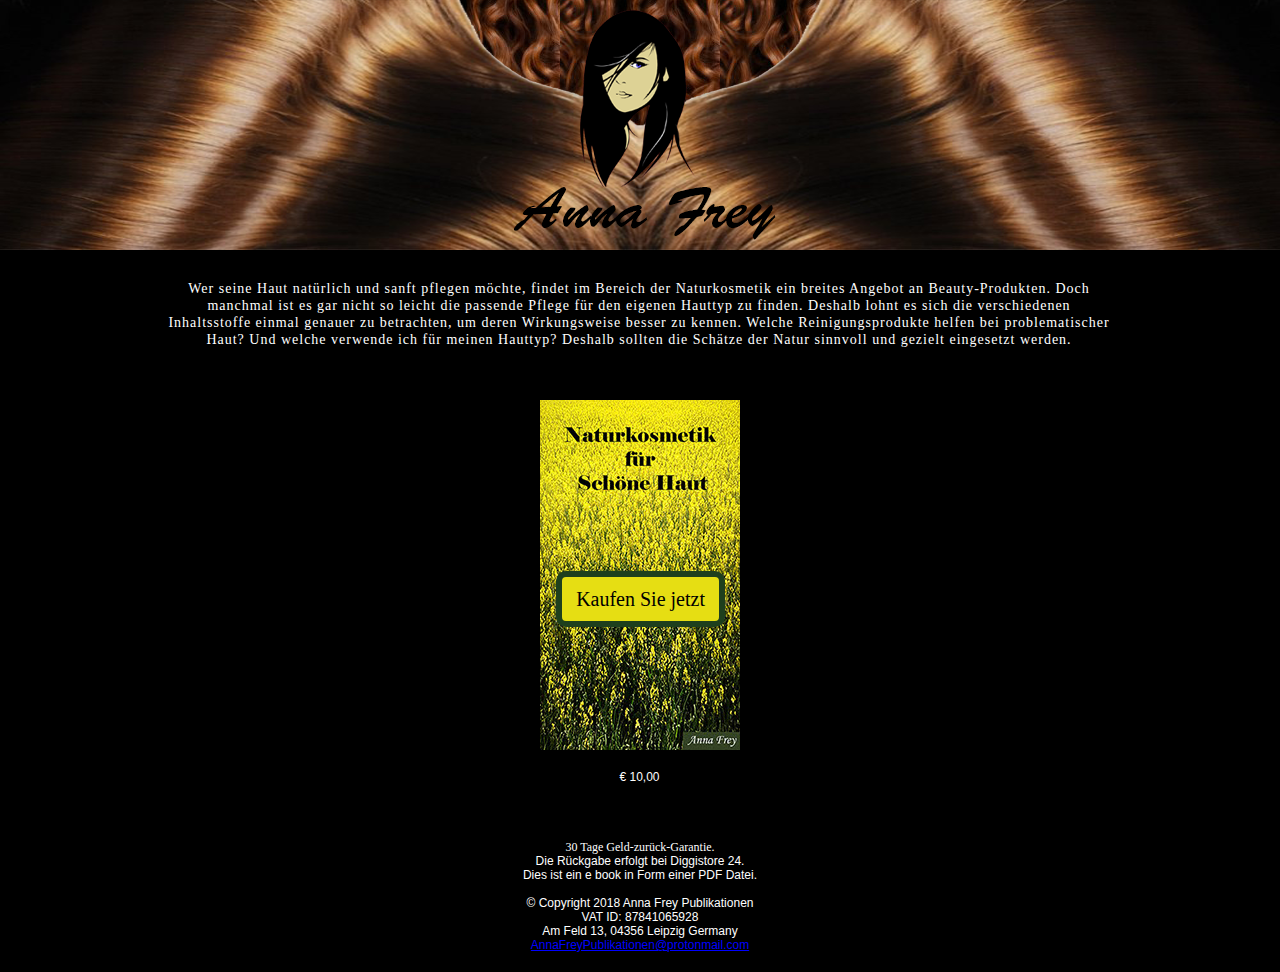
==== book-1-sale.html @ 469cc5d9 "First" ====
<!DOCTYPE html>
<html class="nojs html css_verticalspacer" lang="en-US">
 <head>

  <meta http-equiv="Content-type" content="text/html;charset=UTF-8"/>
  <meta name="generator" content="2018.1.0.386"/>
  <meta name="google-site-verification" content="pR6RMjwDTzFaWcaMlH72qFfO93IrKgPNzMevWMy1Hxk"/><!-- custom meta -->
  <meta name="viewport" content="width=device-width, initial-scale=1.0"/>
  
  <script type="text/javascript">
   // Update the 'nojs'/'js' class on the html node
document.documentElement.className = document.documentElement.className.replace(/\bnojs\b/g, 'js');

// Check that all required assets are uploaded and up-to-date
if(typeof Muse == "undefined") window.Muse = {}; window.Muse.assets = {"required":["museutils.js", "museconfig.js", "jquery.musemenu.js", "jquery.watch.js", "jquery.museresponsive.js", "require.js", "book-1-sale.css"], "outOfDate":[]};
</script>
  
  <link rel="shortcut icon" href="images/master-favicon.ico?crc=3903758046"/>
  <title>Naturkosmetik Haut</title>
  <!-- CSS -->
  <link rel="stylesheet" type="text/css" href="css/site_global.css?crc=444006867"/>
  <link rel="stylesheet" type="text/css" href="css/book-1-sale.css?crc=510887324" id="pagesheet"/>
  <!-- IE-only CSS -->
  <!--[if lt IE 9]>
  <link rel="stylesheet" type="text/css" href="css/nomq_book-1-sale.css?crc=4117390236" id="nomq_pagesheet"/>
  <![endif]-->
  <!-- JS includes -->
  <!--[if lt IE 9]>
  <script src="scripts/html5shiv.js?crc=4241844378" type="text/javascript"></script>
  <![endif]-->
    <!--custom head HTML-->
  <script type='text/javascript' src='https://ecommerce.shopintegrator.com/client/GetShopScript?CLIENT_ID=annafr180531'></script>
 </head>
 <body>

  <div class="breakpoint active" id="bp_infinity" data-min-width="1025"><!-- responsive breakpoint node -->
   <div class="clearfix borderbox" id="page"><!-- column -->
    <div class="clip_frame colelem" id="u1956"><!-- image -->
     <img class="block temp_no_img_src" id="u1956_img" data-orig-src="images/header-01.png?crc=3923944206" alt="" data-heightwidthratio="0.1953125" data-image-width="1280" data-image-height="250" src="images/blank.gif?crc=4208392903"/>
    </div>
    <div class="clearfix colelem shared_content" id="u2125-4" data-sizePolicy="fixed" data-pintopage="page_fixedCenter" data-content-guid="u2125-4_content"><!-- content -->
     <p>Wer seine Haut natürlich und sanft pflegen möchte, findet im Bereich der Naturkosmetik ein breites Angebot an Beauty-Produkten. Doch manchmal ist es gar nicht so leicht die passende Pflege für den eigenen Hauttyp zu finden. Deshalb lohnt es sich die verschiedenen Inhaltsstoffe einmal genauer zu betrachten, um deren Wirkungsweise besser zu kennen. Welche Reinigungsprodukte helfen bei problematischer Haut? Und welche verwende ich für meinen Hauttyp? Deshalb sollten die Schätze der Natur sinnvoll und gezielt eingesetzt werden.</p>
    </div>
    <div class="clearfix colelem" id="pu2626"><!-- group -->
     <a class="nonblock nontext MuseLinkActive clip_frame grpelem shared_content" id="u2626" href="book-1-sale.html" target="_blank" data-sizePolicy="fixed" data-pintopage="page_fixedCenter" data-content-guid="u2626_content"><!-- image --><img class="block temp_no_img_src" id="u2626_img" data-orig-src="images/book-1200x350.jpg?crc=3905785162" alt="" width="200" height="350" src="images/blank.gif?crc=4208392903"/></a>
     <nav class="MenuBar clearfix grpelem" id="menuu2663" data-sizePolicy="fixed" data-pintopage="page_fixedCenter"><!-- horizontal box -->
      <div class="MenuItemContainer clearfix grpelem" id="u2671"><!-- vertical box -->
       <a class="nonblock nontext MenuItem MenuItemWithSubMenu rounded-corners clearfix colelem" id="u2674" href="https://www.digistore24.com/product/225302"><!-- horizontal box --><div class="MenuItemLabel NoWrap clearfix grpelem" id="u2675-4" data-sizePolicy="fixed" data-pintopage="page_fixedLeft"><!-- content --><h1 class="shared_content" data-content-guid="u2675-4_0_content">Kaufen Sie jetzt</h1></div></a>
      </div>
     </nav>
    </div>
    <div class="clearfix colelem shared_content" id="u8597-4" data-sizePolicy="fixed" data-pintopage="page_fixedCenter" data-content-guid="u8597-4_content"><!-- content -->
     <p>€ 10,00</p>
    </div>
    <div class="clearfix colelem shared_content" id="u8660-18" data-sizePolicy="fixed" data-pintopage="page_fixedCenter" data-content-guid="u8660-18_content"><!-- content -->
     <p><span id="u8660">30 Tage Geld-zurück-Garantie.</span></p>
     <p>Die Rückgabe erfolgt bei Diggistore 24.</p>
     <p>Dies ist ein e book in Form einer PDF Datei.</p>
     <p>&nbsp;</p>
     <p>© Copyright 2018 Anna Frey Publikationen</p>
     <p>VAT ID: 87841065928</p>
     <p>Am Feld 13, 04356 Leipzig Germany</p>
     <p><a class="nonblock" href="mailto:AnnaFreyPublikationen@protonmail.com">AnnaFreyPublikationen@protonmail.com</a></p>
    </div>
    <div class="verticalspacer" data-offset-top="953" data-content-above-spacer="953" data-content-below-spacer="19" data-sizePolicy="fixed" data-pintopage="page_fixedLeft"></div>
   </div>
  </div>
  <div class="breakpoint" id="bp_1024" data-min-width="901" data-max-width="1024"><!-- responsive breakpoint node -->
   <div class="clearfix borderbox temp_no_id" data-orig-id="page"><!-- column -->
    <div class="clip_frame colelem temp_no_id" data-orig-id="u1956"><!-- image -->
     <img class="block temp_no_id temp_no_img_src" data-orig-src="images/header-01.png?crc=3923944206" alt="" data-heightwidthratio="0.1953125" data-image-width="1024" data-image-height="200" data-orig-id="u1956_img" src="images/blank.gif?crc=4208392903"/>
    </div>
    <span class="clearfix colelem placeholder" data-placeholder-for="u2125-4_content"><!-- placeholder node --></span>
    <div class="clearfix colelem temp_no_id" data-orig-id="pu2626"><!-- group -->
     <span class="nonblock nontext MuseLinkActive clip_frame grpelem placeholder" data-placeholder-for="u2626_content"><!-- placeholder node --></span>
     <nav class="MenuBar clearfix grpelem temp_no_id" data-sizePolicy="fixed" data-pintopage="page_fixedCenter" data-orig-id="menuu2663"><!-- horizontal box -->
      <div class="MenuItemContainer clearfix grpelem temp_no_id" data-orig-id="u2671"><!-- vertical box -->
       <a class="nonblock nontext MenuItem MenuItemWithSubMenu rounded-corners clearfix colelem temp_no_id" href="https://www.digistore24.com/product/225302" data-orig-id="u2674"><!-- horizontal box --><div class="MenuItemLabel NoWrap clearfix grpelem temp_no_id" data-sizePolicy="fixed" data-pintopage="page_fixedLeft" data-orig-id="u2675-4"><!-- content --><span class="placeholder" data-placeholder-for="u2675-4_0_content"><!-- placeholder node --></span></div></a>
      </div>
     </nav>
    </div>
    <span class="clearfix colelem placeholder" data-placeholder-for="u8597-4_content"><!-- placeholder node --></span>
    <span class="clearfix colelem placeholder" data-placeholder-for="u8660-18_content"><!-- placeholder node --></span>
    <div class="verticalspacer shared_content" data-offset-top="913" data-content-above-spacer="913" data-content-below-spacer="20" data-sizePolicy="fixed" data-pintopage="page_fixedLeft" data-content-guid="page_5_content"></div>
   </div>
  </div>
  <div class="breakpoint" id="bp_900" data-min-width="769" data-max-width="900"><!-- responsive breakpoint node -->
   <div class="clearfix borderbox temp_no_id" data-orig-id="page"><!-- column -->
    <div class="clip_frame colelem temp_no_id" data-orig-id="u1956"><!-- image -->
     <img class="block temp_no_id temp_no_img_src" data-orig-src="images/header-01.png?crc=3923944206" alt="" data-heightwidthratio="0.19555555555555557" data-image-width="900" data-image-height="176" data-orig-id="u1956_img" src="images/blank.gif?crc=4208392903"/>
    </div>
    <span class="clearfix colelem placeholder" data-placeholder-for="u2125-4_content"><!-- placeholder node --></span>
    <div class="clearfix colelem temp_no_id" data-orig-id="pu2626"><!-- group -->
     <a class="nonblock nontext MuseLinkActive clip_frame grpelem temp_no_id" href="book-1-sale.html" target="_blank" data-sizePolicy="fixed" data-pintopage="page_fixedCenter" data-leftAdjustmentDoneBy="pu2626" data-orig-id="u2626"><!-- image --><img class="block temp_no_id temp_no_img_src" data-orig-src="images/book-1.jpg?crc=3905785162" alt="" width="200" height="350" data-orig-id="u2626_img" src="images/blank.gif?crc=4208392903"/></a>
     <nav class="MenuBar clearfix grpelem temp_no_id" data-sizePolicy="fixed" data-pintopage="page_fixedCenter" data-leftAdjustmentDoneBy="pu2626" data-orig-id="menuu2663"><!-- horizontal box -->
      <div class="MenuItemContainer clearfix grpelem temp_no_id" data-orig-id="u2671"><!-- vertical box -->
       <a class="nonblock nontext MenuItem MenuItemWithSubMenu rounded-corners clearfix colelem temp_no_id" href="https://www.digistore24.com/product/225302" data-orig-id="u2674"><!-- horizontal box --><div class="MenuItemLabel NoWrap clearfix grpelem temp_no_id" data-sizePolicy="fixed" data-pintopage="page_fixedLeft" data-orig-id="u2675-4"><!-- content --><span class="placeholder" data-placeholder-for="u2675-4_0_content"><!-- placeholder node --></span></div></a>
      </div>
     </nav>
    </div>
    <span class="clearfix colelem placeholder" data-placeholder-for="u8597-4_content"><!-- placeholder node --></span>
    <span class="clearfix colelem placeholder" data-placeholder-for="u8660-18_content"><!-- placeholder node --></span>
    <span class="verticalspacer placeholder" data-placeholder-for="page_5_content"><!-- placeholder node --></span>
   </div>
  </div>
  <div class="breakpoint" id="bp_768" data-min-width="601" data-max-width="768"><!-- responsive breakpoint node -->
   <div class="clearfix borderbox temp_no_id" data-orig-id="page"><!-- column -->
    <div class="clip_frame colelem temp_no_id" data-orig-id="u1956"><!-- image -->
     <img class="block temp_no_id temp_no_img_src" data-orig-src="images/header-01.png?crc=3923944206" alt="" data-heightwidthratio="0.1953125" data-image-width="768" data-image-height="150" data-orig-id="u1956_img" src="images/blank.gif?crc=4208392903"/>
    </div>
    <span class="clearfix colelem placeholder" data-placeholder-for="u2125-4_content"><!-- placeholder node --></span>
    <div class="clearfix colelem temp_no_id" data-orig-id="pu2626"><!-- group -->
     <a class="nonblock nontext MuseLinkActive clip_frame grpelem temp_no_id shared_content" href="book-1-sale.html" target="_blank" data-sizePolicy="fixed" data-pintopage="page_fixedCenter" data-orig-id="u2626" data-content-guid="u2626_content1"><!-- image --><img class="block temp_no_id temp_no_img_src" data-orig-src="images/book-1134x234.jpg?crc=312130826" alt="" width="134" height="234" data-orig-id="u2626_img" src="images/blank.gif?crc=4208392903"/></a>
     <nav class="MenuBar clearfix grpelem" id="menuu2919" data-sizePolicy="fixed" data-pintopage="page_fixedCenter"><!-- horizontal box -->
      <div class="MenuItemContainer clearfix grpelem" id="u2920"><!-- vertical box -->
       <a class="nonblock nontext MenuItem MenuItemWithSubMenu rounded-corners clearfix colelem" id="u2923" href="https://www.digistore24.com/product/225302"><!-- horizontal box --><div class="MenuItemLabel NoWrap clearfix grpelem" id="u2924-4" data-sizePolicy="fixed" data-pintopage="page_fixedLeft"><!-- content --><h1 class="shared_content" data-content-guid="u2924-4_0_content">Kaufen Sie jetzt</h1></div></a>
      </div>
     </nav>
    </div>
    <span class="clearfix colelem placeholder" data-placeholder-for="u8597-4_content"><!-- placeholder node --></span>
    <span class="clearfix colelem placeholder" data-placeholder-for="u8660-18_content"><!-- placeholder node --></span>
    <div class="verticalspacer" data-offset-top="793" data-content-above-spacer="793" data-content-below-spacer="20" data-sizePolicy="fixed" data-pintopage="page_fixedLeft"></div>
   </div>
  </div>
  <div class="breakpoint" id="bp_600" data-min-width="481" data-max-width="600"><!-- responsive breakpoint node -->
   <div class="clearfix borderbox temp_no_id" data-orig-id="page"><!-- column -->
    <div class="clip_frame colelem temp_no_id" data-orig-id="u1956"><!-- image -->
     <img class="block temp_no_id temp_no_img_src" data-orig-src="images/header-01.png?crc=3923944206" alt="" data-heightwidthratio="0.195" data-image-width="600" data-image-height="117" data-orig-id="u1956_img" src="images/blank.gif?crc=4208392903"/>
    </div>
    <span class="clearfix colelem placeholder" data-placeholder-for="u2125-4_content"><!-- placeholder node --></span>
    <div class="clearfix colelem temp_no_id" data-orig-id="pu2626"><!-- group -->
     <span class="nonblock nontext MuseLinkActive clip_frame grpelem placeholder" data-placeholder-for="u2626_content1"><!-- placeholder node --></span>
     <nav class="MenuBar clearfix grpelem temp_no_id" data-sizePolicy="fixed" data-pintopage="page_fixedCenter" data-leftAdjustmentDoneBy="pu2626" data-orig-id="menuu2919"><!-- horizontal box -->
      <div class="MenuItemContainer clearfix grpelem temp_no_id" data-orig-id="u2920"><!-- vertical box -->
       <a class="nonblock nontext MenuItem MenuItemWithSubMenu rounded-corners clearfix colelem temp_no_id" href="https://www.digistore24.com/product/225302" data-orig-id="u2923"><!-- horizontal box --><div class="MenuItemLabel NoWrap clearfix grpelem temp_no_id" data-sizePolicy="fixed" data-pintopage="page_fixedLeft" data-orig-id="u2924-4"><!-- content --><span class="placeholder" data-placeholder-for="u2924-4_0_content"><!-- placeholder node --></span></div></a>
      </div>
     </nav>
    </div>
    <span class="clearfix colelem placeholder" data-placeholder-for="u8597-4_content"><!-- placeholder node --></span>
    <span class="clearfix colelem placeholder" data-placeholder-for="u8660-18_content"><!-- placeholder node --></span>
    <div class="verticalspacer" data-offset-top="783" data-content-above-spacer="783" data-content-below-spacer="20" data-sizePolicy="fixed" data-pintopage="page_fixedLeft"></div>
   </div>
  </div>
  <div class="breakpoint" id="bp_480" data-min-width="321" data-max-width="480"><!-- responsive breakpoint node -->
   <div class="clearfix borderbox temp_no_id" data-orig-id="page"><!-- column -->
    <div class="clip_frame colelem temp_no_id" data-orig-id="u1956"><!-- image -->
     <img class="block temp_no_id temp_no_img_src" data-orig-src="images/header-01.png?crc=3923944206" alt="" data-heightwidthratio="0.19583333333333333" data-image-width="480" data-image-height="94" data-orig-id="u1956_img" src="images/blank.gif?crc=4208392903"/>
    </div>
    <div class="clearfix colelem shared_content" id="u2146-4" data-sizePolicy="fixed" data-pintopage="page_fixedCenter" data-content-guid="u2146-4_content"><!-- content -->
     <p>Wer seine Haut natürlich und sanft pflegen möchte, findet im Bereich der Naturkosmetik ein breites Angebot an Beauty-Produkten. Doch manchmal ist es gar nicht so leicht die passende Pflege für den eigenen Hauttyp zu finden. Deshalb lohnt es sich die verschiedenen Inhaltsstoffe einmal genauer zu betrachten, um deren Wirkungsweise besser zu kennen.</p>
    </div>
    <div class="clearfix colelem temp_no_id" data-orig-id="pu2626"><!-- group -->
     <span class="nonblock nontext MuseLinkActive clip_frame grpelem placeholder" data-placeholder-for="u2626_content1"><!-- placeholder node --></span>
     <nav class="MenuBar clearfix grpelem temp_no_id" data-sizePolicy="fixed" data-pintopage="page_fixedCenter" data-orig-id="menuu2919"><!-- horizontal box -->
      <div class="MenuItemContainer clearfix grpelem temp_no_id" data-orig-id="u2920"><!-- vertical box -->
       <a class="nonblock nontext MenuItem MenuItemWithSubMenu rounded-corners clearfix colelem temp_no_id" href="https://www.digistore24.com/product/225302" data-orig-id="u2923"><!-- horizontal box --><div class="MenuItemLabel NoWrap clearfix grpelem temp_no_id" data-sizePolicy="fixed" data-pintopage="page_fixedLeft" data-orig-id="u2924-4"><!-- content --><span class="placeholder" data-placeholder-for="u2924-4_0_content"><!-- placeholder node --></span></div></a>
      </div>
     </nav>
    </div>
    <span class="clearfix colelem placeholder" data-placeholder-for="u8597-4_content"><!-- placeholder node --></span>
    <span class="clearfix colelem placeholder" data-placeholder-for="u8660-18_content"><!-- placeholder node --></span>
    <div class="verticalspacer" data-offset-top="683" data-content-above-spacer="683" data-content-below-spacer="20" data-sizePolicy="fixed" data-pintopage="page_fixedLeft"></div>
   </div>
  </div>
  <div class="breakpoint" id="bp_320" data-max-width="320"><!-- responsive breakpoint node -->
   <div class="clearfix borderbox temp_no_id" data-orig-id="page"><!-- column -->
    <div class="clip_frame colelem temp_no_id" data-orig-id="u1956"><!-- image -->
     <img class="block temp_no_id temp_no_img_src" data-orig-src="images/header-01.png?crc=3923944206" alt="" data-heightwidthratio="0.196875" data-image-width="320" data-image-height="63" data-orig-id="u1956_img" src="images/blank.gif?crc=4208392903"/>
    </div>
    <span class="clearfix colelem placeholder" data-placeholder-for="u2146-4_content"><!-- placeholder node --></span>
    <div class="clearfix colelem temp_no_id" data-orig-id="pu2626"><!-- group -->
     <span class="nonblock nontext MuseLinkActive clip_frame grpelem placeholder" data-placeholder-for="u2626_content1"><!-- placeholder node --></span>
     <nav class="MenuBar clearfix grpelem temp_no_id" data-sizePolicy="fixed" data-pintopage="page_fixedCenter" data-orig-id="menuu2919"><!-- horizontal box -->
      <div class="MenuItemContainer clearfix grpelem temp_no_id" data-orig-id="u2920"><!-- vertical box -->
       <a class="nonblock nontext MenuItem MenuItemWithSubMenu rounded-corners clearfix colelem temp_no_id" href="https://www.digistore24.com/product/225302" data-orig-id="u2923"><!-- horizontal box --><div class="MenuItemLabel NoWrap clearfix grpelem temp_no_id" data-sizePolicy="fixed" data-pintopage="page_fixedLeft" data-orig-id="u2924-4"><!-- content --><span class="placeholder" data-placeholder-for="u2924-4_0_content"><!-- placeholder node --></span></div></a>
      </div>
     </nav>
    </div>
    <span class="clearfix colelem placeholder" data-placeholder-for="u8597-4_content"><!-- placeholder node --></span>
    <span class="clearfix colelem placeholder" data-placeholder-for="u8660-18_content"><!-- placeholder node --></span>
    <div class="verticalspacer" data-offset-top="643" data-content-above-spacer="643" data-content-below-spacer="19" data-sizePolicy="fixed" data-pintopage="page_fixedLeft"></div>
   </div>
  </div>
  <!-- Other scripts -->
  <script type="text/javascript">
   // Decide whether to suppress missing file error or not based on preference setting
var suppressMissingFileError = false
</script>
  <script type="text/javascript">
   window.Muse.assets.check=function(c){if(!window.Muse.assets.checked){window.Muse.assets.checked=!0;var b={},d=function(a,b){if(window.getComputedStyle){var c=window.getComputedStyle(a,null);return c&&c.getPropertyValue(b)||c&&c[b]||""}if(document.documentElement.currentStyle)return(c=a.currentStyle)&&c[b]||a.style&&a.style[b]||"";return""},a=function(a){if(a.match(/^rgb/))return a=a.replace(/\s+/g,"").match(/([\d\,]+)/gi)[0].split(","),(parseInt(a[0])<<16)+(parseInt(a[1])<<8)+parseInt(a[2]);if(a.match(/^\#/))return parseInt(a.substr(1),
16);return 0},f=function(f){for(var g=document.getElementsByTagName("link"),j=0;j<g.length;j++)if("text/css"==g[j].type){var l=(g[j].href||"").match(/\/?css\/([\w\-]+\.css)\?crc=(\d+)/);if(!l||!l[1]||!l[2])break;b[l[1]]=l[2]}g=document.createElement("div");g.className="version";g.style.cssText="display:none; width:1px; height:1px;";document.getElementsByTagName("body")[0].appendChild(g);for(j=0;j<Muse.assets.required.length;){var l=Muse.assets.required[j],k=l.match(/([\w\-\.]+)\.(\w+)$/),i=k&&k[1]?
k[1]:null,k=k&&k[2]?k[2]:null;switch(k.toLowerCase()){case "css":i=i.replace(/\W/gi,"_").replace(/^([^a-z])/gi,"_$1");g.className+=" "+i;i=a(d(g,"color"));k=a(d(g,"backgroundColor"));i!=0||k!=0?(Muse.assets.required.splice(j,1),"undefined"!=typeof b[l]&&(i!=b[l]>>>24||k!=(b[l]&16777215))&&Muse.assets.outOfDate.push(l)):j++;g.className="version";break;case "js":j++;break;default:throw Error("Unsupported file type: "+k);}}c?c().jquery!="1.8.3"&&Muse.assets.outOfDate.push("jquery-1.8.3.min.js"):Muse.assets.required.push("jquery-1.8.3.min.js");
g.parentNode.removeChild(g);if(Muse.assets.outOfDate.length||Muse.assets.required.length)g="Some files on the server may be missing or incorrect. Clear browser cache and try again. If the problem persists please contact website author.",f&&Muse.assets.outOfDate.length&&(g+="\nOut of date: "+Muse.assets.outOfDate.join(",")),f&&Muse.assets.required.length&&(g+="\nMissing: "+Muse.assets.required.join(",")),suppressMissingFileError?(g+="\nUse SuppressMissingFileError key in AppPrefs.xml to show missing file error pop up.",console.log(g)):alert(g)};location&&location.search&&location.search.match&&location.search.match(/muse_debug/gi)?
setTimeout(function(){f(!0)},5E3):f()}};
var muse_init=function(){require.config({baseUrl:""});require(["jquery","museutils","whatinput","jquery.musemenu","jquery.watch","jquery.museresponsive"],function(c){var $ = c;$(document).ready(function(){try{
window.Muse.assets.check($);/* body */
Muse.Utils.transformMarkupToFixBrowserProblemsPreInit();/* body */
Muse.Utils.detectScreenResolution();/* HiDPI screens */
Muse.Utils.prepHyperlinks(true);/* body */
Muse.Utils.makeButtonsVisibleAfterSettingMinWidth();/* body */
Muse.Utils.initWidget('.MenuBar', ['#bp_infinity', '#bp_1024', '#bp_900', '#bp_768', '#bp_600', '#bp_480', '#bp_320'], function(elem) { return $(elem).museMenu(); });/* unifiedNavBar */
Muse.Utils.fullPage('#page');/* 100% height page */
$( '.breakpoint' ).registerBreakpoint();/* Register breakpoints */
Muse.Utils.transformMarkupToFixBrowserProblems();/* body */
}catch(b){if(b&&"function"==typeof b.notify?b.notify():Muse.Assert.fail("Error calling selector function: "+b),false)throw b;}})})};

</script>
  <!-- RequireJS script -->
  <script src="scripts/require.js?crc=7928878" type="text/javascript" async data-main="scripts/museconfig.js?crc=310584261" onload="if (requirejs) requirejs.onError = function(requireType, requireModule) { if (requireType && requireType.toString && requireType.toString().indexOf && 0 <= requireType.toString().indexOf('#scripterror')) window.Muse.assets.check(); }" onerror="window.Muse.assets.check();"></script>
   </body>
</html>
---- css/site_global.css ----
html{min-height:100%;min-width:100%;-ms-text-size-adjust:none;}body,div,dl,dt,dd,ul,ol,li,nav,h1,h2,h3,h4,h5,h6,pre,code,form,fieldset,legend,input,button,textarea,p,blockquote,th,td,a{margin:0px;padding:0px;border-width:0px;border-style:solid;border-color:transparent;-webkit-transform-origin:left top;-ms-transform-origin:left top;-o-transform-origin:left top;transform-origin:left top;background-repeat:no-repeat;}button.submit-btn{-moz-box-sizing:content-box;-webkit-box-sizing:content-box;box-sizing:content-box;}.transition{-webkit-transition-property:background-image,background-position,background-color,border-color,border-radius,color,font-size,font-style,font-weight,letter-spacing,line-height,text-align,box-shadow,text-shadow,opacity;transition-property:background-image,background-position,background-color,border-color,border-radius,color,font-size,font-style,font-weight,letter-spacing,line-height,text-align,box-shadow,text-shadow,opacity;}.transition *{-webkit-transition:inherit;transition:inherit;}table{border-collapse:collapse;border-spacing:0px;}fieldset,img{border:0px;border-style:solid;-webkit-transform-origin:left top;-ms-transform-origin:left top;-o-transform-origin:left top;transform-origin:left top;}address,caption,cite,code,dfn,em,strong,th,var,optgroup{font-style:inherit;font-weight:inherit;}del,ins{text-decoration:none;}li{list-style:none;}caption,th{text-align:left;}h1,h2,h3,h4,h5,h6{font-size:100%;font-weight:inherit;}input,button,textarea,select,optgroup,option{font-family:inherit;font-size:inherit;font-style:inherit;font-weight:inherit;}.form-grp input,.form-grp textarea{-webkit-appearance:none;-webkit-border-radius:0;}body{font-family:Arial, Helvetica Neue, Helvetica, sans-serif;text-align:left;font-size:14px;line-height:17px;word-wrap:break-word;text-rendering:optimizeLegibility;-moz-font-feature-settings:'liga';-ms-font-feature-settings:'liga';-webkit-font-feature-settings:'liga';font-feature-settings:'liga';}a:link{color:#0000FF;text-decoration:underline;}a:visited{color:#800080;text-decoration:underline;}a:hover{color:#0000FF;text-decoration:underline;}a:active{color:#EE0000;text-decoration:underline;}a.nontext{color:black;text-decoration:none;font-style:normal;font-weight:normal;}.normal_text{color:#000000;direction:ltr;font-family:Arial, Helvetica Neue, Helvetica, sans-serif;font-size:14px;font-style:normal;font-weight:normal;letter-spacing:0px;line-height:17px;text-align:left;text-decoration:none;text-indent:0px;text-transform:none;vertical-align:0px;padding:0px;}.list0 li:before{position:absolute;right:100%;letter-spacing:0px;text-decoration:none;font-weight:normal;font-style:normal;}.rtl-list li:before{right:auto;left:100%;}.nls-None > li:before,.nls-None .list3 > li:before,.nls-None .list6 > li:before{margin-right:6px;content:'•';}.nls-None .list1 > li:before,.nls-None .list4 > li:before,.nls-None .list7 > li:before{margin-right:6px;content:'○';}.nls-None,.nls-None .list1,.nls-None .list2,.nls-None .list3,.nls-None .list4,.nls-None .list5,.nls-None .list6,.nls-None .list7,.nls-None .list8{padding-left:34px;}.nls-None.rtl-list,.nls-None .list1.rtl-list,.nls-None .list2.rtl-list,.nls-None .list3.rtl-list,.nls-None .list4.rtl-list,.nls-None .list5.rtl-list,.nls-None .list6.rtl-list,.nls-None .list7.rtl-list,.nls-None .list8.rtl-list{padding-left:0px;padding-right:34px;}.nls-None .list2 > li:before,.nls-None .list5 > li:before,.nls-None .list8 > li:before{margin-right:6px;content:'-';}.nls-None.rtl-list > li:before,.nls-None .list1.rtl-list > li:before,.nls-None .list2.rtl-list > li:before,.nls-None .list3.rtl-list > li:before,.nls-None .list4.rtl-list > li:before,.nls-None .list5.rtl-list > li:before,.nls-None .list6.rtl-list > li:before,.nls-None .list7.rtl-list > li:before,.nls-None .list8.rtl-list > li:before{margin-right:0px;margin-left:6px;}.TabbedPanelsTab{white-space:nowrap;}.MenuBar .MenuBarView,.MenuBar .SubMenuView{display:block;list-style:none;}.MenuBar .SubMenu{display:none;position:absolute;}.NoWrap{white-space:nowrap;word-wrap:normal;}.rootelem{margin-left:auto;margin-right:auto;}.colelem{display:inline;float:left;clear:both;}.clearfix:after{content:"\0020";visibility:hidden;display:block;height:0px;clear:both;}*:first-child+html .clearfix{zoom:1;}.clip_frame{overflow:hidden;}.popup_anchor{position:relative;width:0px;height:0px;}.allow_click_through *{pointer-events:auto;}.popup_element{z-index:100000;}.svg{display:block;vertical-align:top;}span.wrap{content:'';clear:left;display:block;}span.actAsInlineDiv{display:inline-block;}.position_content,.excludeFromNormalFlow{float:left;}.preload_images{position:absolute;overflow:hidden;left:-9999px;top:-9999px;height:1px;width:1px;}.preload{height:1px;width:1px;}.animateStates{-webkit-transition:0.3s ease-in-out;-moz-transition:0.3s ease-in-out;-o-transition:0.3s ease-in-out;transition:0.3s ease-in-out;}[data-whatinput="mouse"] *:focus,[data-whatinput="touch"] *:focus,input:focus,textarea:focus{outline:none;}textarea{resize:none;overflow:auto;}.allow_click_through,.fld-prompt{pointer-events:none;}.wrapped-input{position:absolute;top:0px;left:0px;background:transparent;border:none;}.submit-btn{z-index:50000;cursor:pointer;}.anchor_item{width:22px;height:18px;}.MenuBar .SubMenuVisible,.MenuBarVertical .SubMenuVisible,.MenuBar .SubMenu .SubMenuVisible,.popup_element.Active,span.actAsPara,.actAsDiv,a.nonblock.nontext,img.block{display:block;}.widget_invisible,.js .invi,.js .mse_pre_init{visibility:hidden;}.ose_ei{visibility:hidden;z-index:0;}.no_vert_scroll{overflow-y:hidden;}.always_vert_scroll{overflow-y:scroll;}.always_horz_scroll{overflow-x:scroll;}.fullscreen{overflow:hidden;left:0px;top:0px;position:fixed;height:100%;width:100%;-moz-box-sizing:border-box;-webkit-box-sizing:border-box;-ms-box-sizing:border-box;box-sizing:border-box;}.fullwidth{position:absolute;}.borderbox{-moz-box-sizing:border-box;-webkit-box-sizing:border-box;-ms-box-sizing:border-box;box-sizing:border-box;}.scroll_wrapper{position:absolute;overflow:auto;left:0px;right:0px;top:0px;bottom:0px;padding-top:0px;padding-bottom:0px;margin-top:0px;margin-bottom:0px;}.browser_width > *{position:absolute;left:0px;right:0px;}.grpelem,.accordion_wrapper{display:inline;float:left;}.fld-checkbox input[type=checkbox],.fld-radiobutton input[type=radio]{position:absolute;overflow:hidden;clip:rect(0px, 0px, 0px, 0px);height:1px;width:1px;margin:-1px;padding:0px;border:0px;}.fld-checkbox input[type=checkbox] + label,.fld-radiobutton input[type=radio] + label{display:inline-block;background-repeat:no-repeat;cursor:pointer;float:left;width:100%;height:100%;}.pointer_cursor,.fld-recaptcha-mode,.fld-recaptcha-refresh,.fld-recaptcha-help{cursor:pointer;}p,h1,h2,h3,h4,h5,h6,ol,ul,span.actAsPara{max-height:1000000px;}.superscript{vertical-align:super;font-size:66%;line-height:0px;}.subscript{vertical-align:sub;font-size:66%;line-height:0px;}.horizontalSlideShow{-ms-touch-action:pan-y;touch-action:pan-y;}.verticalSlideShow{-ms-touch-action:pan-x;touch-action:pan-x;}.colelem100,.verticalspacer{clear:both;}.list0 li,.MenuBar .MenuItemContainer,.SlideShowContentPanel .fullscreen img,.css_verticalspacer .verticalspacer{position:relative;}.popup_element.Inactive,.js .disn,.js .an_invi,.hidden,.breakpoint{display:none;}#muse_css_mq{position:absolute;display:none;background-color:#FFFFFE;}.fluid_height_spacer{width:0.01px;}.muse_check_css{display:none;position:fixed;}@media screen and (-webkit-min-device-pixel-ratio:0){body{text-rendering:auto;}}
---- css/book-1-sale.css ----
.version.book_1_sale{color:#00001E;background-color:#73859C;}#page{z-index:1;width:100%;border-width:0px;background-color:#000000;background-image:none;margin-left:auto;border-color:#000000;margin-right:auto;}#u1956{z-index:37;width:100%;background-color:transparent;position:relative;}#u1956_img{width:100%;}#pu2626{z-index:2;}#u2626{z-index:2;margin-left:50%;background-color:transparent;position:relative;margin-right:-10000px;}.MenuItem{cursor:pointer;}#u8597-4{width:105px;position:relative;font-size:12px;color:#FFFFFF;line-height:14px;z-index:15;min-height:15px;background-color:transparent;margin-left:50%;text-align:center;}#u8660-18{position:relative;font-size:12px;color:#FFFFFF;line-height:14px;z-index:19;min-height:113px;background-color:transparent;margin-left:50%;text-align:center;}#u8660{font-family:Georgia, Palatino, Palatino Linotype, Times, Times New Roman, serif;}.html{background-color:#000000;}body{position:relative;}@media (min-width: 1025px), print{#muse_css_mq{background-color:#FFFFFF;}#bp_infinity.active{display:block;}#page{min-height:952.9750000000004px;padding-bottom:19.024999999999636px;max-width:1280px;}#u2125-4{z-index:11;width:946px;min-height:86px;background-color:transparent;color:#FFFFFF;font-size:14px;text-align:center;letter-spacing:1px;font-family:Georgia, Palatino, Palatino Linotype, Times, Times New Roman, serif;margin-top:30px;position:relative;margin-left:50%;left:-474px;}#pu2626{margin-top:34px;width:15.63%;margin-left:42.19%;}#u2626{width:200px;left:-100px;}#menuu2663{z-index:4;width:169px;height:56px;border-width:0px;border-color:transparent;background-color:transparent;position:relative;margin-right:-10000px;margin-top:171px;margin-left:50%;left:-84px;}#u2671{width:169px;min-height:56px;background-color:transparent;position:relative;margin-right:-10000px;}#u2674{width:157px;border-style:solid;border-width:6px;border-color:#1E3F1D;background-color:#E6DE13;border-radius:10px;padding-bottom:20px;position:relative;}#u2674:hover{border-color:#FFFF00;width:157px;min-height:0px;margin:0px;}#u2674:active{border-color:#FFFF00;width:157px;min-height:0px;margin:0px;}#u2674.MuseMenuActive{border-color:#1E3F1D;width:157px;min-height:0px;margin:0px;}#u2675-4{width:145px;min-height:24px;border-width:0px;border-color:transparent;background-color:transparent;color:#000000;font-size:20px;text-align:center;line-height:24px;font-family:Georgia, Palatino, Palatino Linotype, Times, Times New Roman, serif;position:relative;margin-right:-10000px;top:10px;left:6px;}#u2674:hover #u2675-4{padding-top:0px;padding-bottom:0px;min-height:24px;width:145px;margin:0px -10000px 0px 0px;}#u2674:active #u2675-4{padding-top:0px;padding-bottom:0px;min-height:24px;width:145px;margin:0px -10000px 0px 0px;}#u2674.MuseMenuActive #u2675-4{padding-top:0px;padding-bottom:0px;min-height:24px;width:145px;margin:0px -10000px 0px 0px;}#u2674.MuseMenuActive #u2675-4 p,#u2674.MuseMenuActive #u2675-4 h1{font-family:Helvetica, Helvetica Neue, Arial, sans-serif;}#u8597-4{margin-top:20px;left:-53px;}#u8660-18{width:1240px;margin-top:55px;left:-620px;}.css_verticalspacer .verticalspacer{height:calc(100vh - 972px);}}@media (min-width: 901px) and (max-width: 1024px){#muse_css_mq{background-color:#000400;}#bp_1024.active{display:block;}#page{min-height:912.9750000000004px;padding-bottom:20.024999999999636px;max-width:1024px;}#u2125-4{z-index:11;width:856px;min-height:86px;background-color:transparent;color:#FFFFFF;font-size:14px;text-align:center;letter-spacing:1px;font-family:Georgia, Palatino, Palatino Linotype, Times, Times New Roman, serif;margin-top:30px;position:relative;margin-left:50%;left:-428px;}#pu2626{margin-top:34px;width:19.54%;margin-left:40.24%;}#u2626{width:200px;left:-100px;}#menuu2663{z-index:4;width:169px;height:56px;border-width:0px;border-color:transparent;background-color:transparent;position:relative;margin-right:-10000px;margin-top:173px;margin-left:50%;left:-85px;}#u2671{width:169px;min-height:56px;background-color:transparent;position:relative;margin-right:-10000px;}#u2674{width:157px;border-style:solid;border-width:6px;border-color:#1E3F1D;background-color:#E6DE13;border-radius:10px;padding-bottom:20px;position:relative;}#u2674:hover{border-color:#FFFF00;width:157px;min-height:0px;margin:0px;}#u2674:active{border-color:#FFFF00;width:157px;min-height:0px;margin:0px;}#u2674.MuseMenuActive{border-color:#1E3F1D;width:157px;min-height:0px;margin:0px;}#u2675-4{width:145px;min-height:24px;border-width:0px;border-color:transparent;background-color:transparent;color:#000000;font-size:20px;text-align:center;line-height:24px;font-family:Georgia, Palatino, Palatino Linotype, Times, Times New Roman, serif;position:relative;margin-right:-10000px;top:10px;left:6px;}#u2674:hover #u2675-4{padding-top:0px;padding-bottom:0px;min-height:24px;width:145px;margin:0px -10000px 0px 0px;}#u2674:active #u2675-4{padding-top:0px;padding-bottom:0px;min-height:24px;width:145px;margin:0px -10000px 0px 0px;}#u2674.MuseMenuActive #u2675-4{padding-top:0px;padding-bottom:0px;min-height:24px;width:145px;margin:0px -10000px 0px 0px;}#u2674.MuseMenuActive #u2675-4 p,#u2674.MuseMenuActive #u2675-4 h1{font-family:Helvetica, Helvetica Neue, Arial, sans-serif;}#u8597-4{margin-top:10px;left:-53px;}#u8660-18{width:984px;margin-top:75px;left:-492px;}.css_verticalspacer .verticalspacer{height:calc(100vh - 933px);}body{overflow-x:hidden;}}@media (min-width: 769px) and (max-width: 900px){#muse_css_mq{background-color:#000384;}#bp_900.active{display:block;}#page{min-height:912.9750000000004px;padding-bottom:20.024999999999636px;max-width:900px;}#u2125-4{z-index:11;width:754px;min-height:103px;background-color:transparent;color:#FFFFFF;font-size:14px;text-align:center;letter-spacing:1px;font-family:Georgia, Palatino, Palatino Linotype, Times, Times New Roman, serif;margin-top:34px;position:relative;margin-left:50%;left:-367px;}#pu2626{margin-top:37px;width:22.23%;margin-left:38.89%;}#u2626{width:200px;left:-101px;}#menuu2663{z-index:4;width:169px;height:56px;border-width:0px;border-color:transparent;background-color:transparent;position:relative;margin-right:-10000px;margin-top:167px;margin-left:50%;left:-85px;}#u2671{width:169px;min-height:56px;background-color:transparent;position:relative;margin-right:-10000px;}#u2674{width:157px;border-style:solid;border-width:6px;border-color:#1E3F1D;background-color:#E6DE13;border-radius:10px;padding-bottom:20px;position:relative;}#u2674:hover{border-color:#FFFF00;width:157px;min-height:0px;margin:0px;}#u2674:active{border-color:#FFFF00;width:157px;min-height:0px;margin:0px;}#u2674.MuseMenuActive{border-color:#1E3F1D;width:157px;min-height:0px;margin:0px;}#u2675-4{width:145px;min-height:24px;border-width:0px;border-color:transparent;background-color:transparent;color:#000000;font-size:20px;text-align:center;line-height:24px;font-family:Georgia, Palatino, Palatino Linotype, Times, Times New Roman, serif;position:relative;margin-right:-10000px;top:10px;left:6px;}#u2674:hover #u2675-4{padding-top:0px;padding-bottom:0px;min-height:24px;width:145px;margin:0px -10000px 0px 0px;}#u2674:active #u2675-4{padding-top:0px;padding-bottom:0px;min-height:24px;width:145px;margin:0px -10000px 0px 0px;}#u2674.MuseMenuActive #u2675-4{padding-top:0px;padding-bottom:0px;min-height:24px;width:145px;margin:0px -10000px 0px 0px;}#u2674.MuseMenuActive #u2675-4 p,#u2674.MuseMenuActive #u2675-4 h1{font-family:Helvetica, Helvetica Neue, Arial, sans-serif;}#u8597-4{margin-top:10px;left:-53px;}#u8660-18{width:860px;margin-top:75px;left:-430px;}.css_verticalspacer .verticalspacer{height:calc(100vh - 933px);}body{overflow-x:hidden;}}@media (min-width: 601px) and (max-width: 768px){#muse_css_mq{background-color:#000300;}#bp_768.active{display:block;}#page{min-height:792.9750000000004px;padding-bottom:20.024999999999636px;max-width:768px;}#u2125-4{z-index:11;width:561px;min-height:156px;background-color:transparent;color:#FFFFFF;font-size:14px;text-align:center;letter-spacing:1px;font-family:Georgia, Palatino, Palatino Linotype, Times, Times New Roman, serif;margin-top:30px;position:relative;margin-left:50%;left:-270px;}#pu2626{margin-top:24px;width:17.45%;margin-left:41.28%;}#u2626{width:134px;left:-67px;}#menuu2919{z-index:4;width:110px;height:46px;border-width:0px;border-color:transparent;background-color:transparent;position:relative;margin-right:-10000px;margin-top:107px;margin-left:50%;left:-55px;}#u2920{width:110px;min-height:46px;background-color:transparent;position:relative;margin-right:-10000px;}#u2923{width:98px;border-style:solid;border-width:6px;border-color:#1E3F1D;background-color:#E6DE13;border-radius:10px;padding-bottom:20px;position:relative;}#u2923:hover{border-color:#FFFF00;background-color:#E6DE13;width:98px;min-height:0px;margin:0px;}#u2923:active{border-color:#FFFF00;background-color:#E6DE13;width:98px;min-height:0px;margin:0px;}#u2923.MuseMenuActive{border-color:#1E3F1D;background-color:#E6DE13;width:98px;min-height:0px;margin:0px;}#u2924-4{width:86px;min-height:14px;border-width:0px;border-color:transparent;background-color:transparent;color:#000000;font-size:12px;text-align:center;line-height:14px;font-family:Georgia, Palatino, Palatino Linotype, Times, Times New Roman, serif;position:relative;margin-right:-10000px;top:10px;left:6px;}#u2923:hover #u2924-4{padding-top:0px;padding-bottom:0px;min-height:14px;width:86px;margin:0px -10000px 0px 0px;}#u2923:active #u2924-4{padding-top:0px;padding-bottom:0px;min-height:14px;width:86px;margin:0px -10000px 0px 0px;}#u2923.MuseMenuActive #u2924-4{padding-top:0px;padding-bottom:0px;min-height:14px;width:86px;margin:0px -10000px 0px 0px;}#u2923.MuseMenuActive #u2924-4 p,#u2923.MuseMenuActive #u2924-4 h1{font-family:Helvetica, Helvetica Neue, Arial, sans-serif;}#u8597-4{margin-top:16px;left:-52px;}#u8660-18{width:728px;margin-top:55px;left:-364px;}.css_verticalspacer .verticalspacer{height:calc(100vh - 813px);}body{overflow-x:hidden;}}@media (min-width: 481px) and (max-width: 600px){#muse_css_mq{background-color:#000258;}#bp_600.active{display:block;}#page{min-height:782.9750000000004px;padding-bottom:20.024999999999636px;max-width:600px;}#u2125-4{z-index:11;width:435px;min-height:171px;background-color:transparent;color:#FFFFFF;font-size:14px;text-align:center;letter-spacing:1px;font-family:Georgia, Palatino, Palatino Linotype, Times, Times New Roman, serif;margin-top:23px;position:relative;margin-left:50%;left:-217px;}#pu2626{margin-top:19px;width:22.34%;margin-left:38.84%;}#u2626{width:134px;left:-66.99999999999997px;}#menuu2919{z-index:4;width:110px;height:46px;border-width:0px;border-color:transparent;background-color:transparent;position:relative;margin-right:-10000px;margin-top:117px;margin-left:50%;left:-54.99999999999997px;}#u2920{width:110px;min-height:45px;background-color:transparent;padding-bottom:1px;position:relative;margin-right:-10000px;}#u2923{width:98px;border-style:solid;border-width:6px;border-color:#1E3F1D;background-color:#E6DE13;border-radius:10px;padding-bottom:19px;position:relative;}#u2923:hover{border-color:#FFFF00;background-color:#E6DE13;width:98px;min-height:0px;margin:0px;}#u2923:active{border-color:#FFFF00;background-color:#E6DE13;width:98px;min-height:0px;margin:0px;}#u2923.MuseMenuActive{border-color:#1E3F1D;background-color:#E6DE13;width:98px;min-height:0px;margin:0px;}#u2924-4{width:86px;min-height:14px;border-width:0px;border-color:transparent;background-color:transparent;color:#000000;font-size:12px;text-align:center;line-height:14px;font-family:Georgia, Palatino, Palatino Linotype, Times, Times New Roman, serif;position:relative;margin-right:-10000px;top:9px;left:6px;}#u2923:hover #u2924-4{padding-top:0px;padding-bottom:0px;min-height:14px;width:86px;margin:0px -10000px 0px 0px;}#u2923:active #u2924-4{padding-top:0px;padding-bottom:0px;min-height:14px;width:86px;margin:0px -10000px 0px 0px;}#u2923.MuseMenuActive #u2924-4{padding-top:0px;padding-bottom:0px;min-height:14px;width:86px;margin:0px -10000px 0px 0px;}#u2923.MuseMenuActive #u2924-4 p,#u2923.MuseMenuActive #u2924-4 h1{font-family:Helvetica, Helvetica Neue, Arial, sans-serif;}#u8597-4{margin-top:16px;left:-53px;}#u8660-18{width:560px;margin-top:75px;left:-280px;}.css_verticalspacer .verticalspacer{height:calc(100vh - 803px);}body{overflow-x:hidden;}}@media (min-width: 321px) and (max-width: 480px){#muse_css_mq{background-color:#0001e0;}#bp_480.active{display:block;}#page{min-height:683px;padding-bottom:20px;max-width:480px;}#u2146-4{z-index:11;width:278px;min-height:140px;background-color:transparent;color:#FFFFFF;font-size:12px;text-align:center;line-height:14px;letter-spacing:1px;font-family:Georgia, Palatino, Palatino Linotype, Times, Times New Roman, serif;margin-top:21px;position:relative;margin-left:50%;left:-143px;}#pu2626{margin-top:25px;width:27.92%;margin-left:36.05%;}#u2626{width:134px;left:-67px;}#menuu2919{z-index:4;width:110px;height:46px;border-width:0px;border-color:transparent;background-color:transparent;position:relative;margin-right:-10000px;margin-top:104px;margin-left:50%;left:-55px;}#u2920{width:110px;min-height:46px;background-color:transparent;position:relative;margin-right:-10000px;}#u2923{width:98px;border-style:solid;border-width:6px;border-color:#1E3F1D;background-color:#E6DE13;border-radius:10px;padding-bottom:20px;position:relative;}#u2923:hover{border-color:#FFFF00;background-color:#E6DE13;width:98px;min-height:0px;margin:0px;}#u2923:active{border-color:#FFFF00;background-color:#E6DE13;width:98px;min-height:0px;margin:0px;}#u2923.MuseMenuActive{border-color:#1E3F1D;background-color:#E6DE13;width:98px;min-height:0px;margin:0px;}#u2924-4{width:86px;min-height:14px;border-width:0px;border-color:transparent;background-color:transparent;color:#000000;font-size:12px;text-align:center;line-height:14px;font-family:Georgia, Palatino, Palatino Linotype, Times, Times New Roman, serif;position:relative;margin-right:-10000px;top:10px;left:6px;}#u2923:hover #u2924-4{padding-top:0px;padding-bottom:0px;min-height:14px;width:86px;margin:0px -10000px 0px 0px;}#u2923:active #u2924-4{padding-top:0px;padding-bottom:0px;min-height:14px;width:86px;margin:0px -10000px 0px 0px;}#u2923.MuseMenuActive #u2924-4{padding-top:0px;padding-bottom:0px;min-height:14px;width:86px;margin:0px -10000px 0px 0px;}#u2923.MuseMenuActive #u2924-4 p,#u2923.MuseMenuActive #u2924-4 h1{font-family:Helvetica, Helvetica Neue, Arial, sans-serif;}#u8597-4{margin-top:11px;left:-53px;}#u8660-18{width:440px;margin-top:30px;left:-220px;}.css_verticalspacer .verticalspacer{height:calc(100vh - 703px);}body{overflow-x:hidden;}}@media (max-width: 320px){#muse_css_mq{background-color:#000140;}#bp_320.active{display:block;}#page{min-height:643px;padding-bottom:19px;max-width:320px;}#u2146-4{z-index:11;width:278px;min-height:111px;background-color:transparent;color:#FFFFFF;font-size:12px;text-align:center;line-height:14px;letter-spacing:1px;font-family:Georgia, Palatino, Palatino Linotype, Times, Times New Roman, serif;margin-top:15px;position:relative;margin-left:50%;left:-140px;}#pu2626{margin-top:15px;width:41.88%;margin-left:29.07%;}#u2626{width:134px;left:-67px;}#menuu2919{z-index:4;width:110px;height:46px;border-width:0px;border-color:transparent;background-color:transparent;position:relative;margin-right:-10000px;margin-top:107px;margin-left:50%;left:-55px;}#u2920{width:110px;min-height:46px;background-color:transparent;position:relative;margin-right:-10000px;}#u2923{width:98px;border-style:solid;border-width:6px;border-color:#1E3F1D;background-color:#E6DE13;border-radius:10px;padding-bottom:20px;position:relative;}#u2923:hover{border-color:#FFFF00;background-color:#E6DE13;width:98px;min-height:0px;margin:0px;}#u2923:active{border-color:#FFFF00;background-color:#E6DE13;width:98px;min-height:0px;margin:0px;}#u2923.MuseMenuActive{border-color:#1E3F1D;background-color:#E6DE13;width:98px;min-height:0px;margin:0px;}#u2924-4{width:86px;min-height:14px;border-width:0px;border-color:transparent;background-color:transparent;color:#000000;font-size:12px;text-align:center;line-height:14px;font-family:Georgia, Palatino, Palatino Linotype, Times, Times New Roman, serif;position:relative;margin-right:-10000px;top:10px;left:6px;}#u2923:hover #u2924-4{padding-top:0px;padding-bottom:0px;min-height:14px;width:86px;margin:0px -10000px 0px 0px;}#u2923:active #u2924-4{padding-top:0px;padding-bottom:0px;min-height:14px;width:86px;margin:0px -10000px 0px 0px;}#u2923.MuseMenuActive #u2924-4{padding-top:0px;padding-bottom:0px;min-height:14px;width:86px;margin:0px -10000px 0px 0px;}#u2923.MuseMenuActive #u2924-4 p,#u2923.MuseMenuActive #u2924-4 h1{font-family:Helvetica, Helvetica Neue, Arial, sans-serif;}#u8597-4{margin-top:15px;left:-50px;}#u8660-18{width:281px;margin-top:33px;left:-141px;}.css_verticalspacer .verticalspacer{height:calc(100vh - 662px);}body{overflow-x:hidden;min-width:320px;}}
---- css/nomq_book-1-sale.css ----
#muse_css_mq{background-color:#FFFFFF;}#bp_infinity.active{display:block;}#page{min-height:952.9750000000004px;padding-bottom:19.024999999999636px;max-width:1280px;}#u2125-4{z-index:11;width:946px;min-height:86px;background-color:transparent;color:#FFFFFF;font-size:14px;text-align:center;letter-spacing:1px;font-family:Georgia, Palatino, Palatino Linotype, Times, Times New Roman, serif;margin-top:30px;position:relative;margin-left:50%;left:-474px;}#pu2626{margin-top:34px;width:15.63%;margin-left:42.19%;}#u2626{width:200px;left:-100px;}#menuu2663{z-index:4;width:169px;height:56px;border-width:0px;border-color:transparent;background-color:transparent;position:relative;margin-right:-10000px;margin-top:171px;margin-left:50%;left:-84px;}#u2671{width:169px;min-height:56px;background-color:transparent;position:relative;margin-right:-10000px;}#u2674{width:157px;border-style:solid;border-width:6px;border-color:#1E3F1D;background-color:#E6DE13;border-radius:10px;padding-bottom:20px;position:relative;}#u2674:hover{border-color:#FFFF00;width:157px;min-height:0px;margin:0px;}#u2674:active{border-color:#FFFF00;width:157px;min-height:0px;margin:0px;}#u2674.MuseMenuActive{border-color:#1E3F1D;width:157px;min-height:0px;margin:0px;}#u2675-4{width:145px;min-height:24px;border-width:0px;border-color:transparent;background-color:transparent;color:#000000;font-size:20px;text-align:center;line-height:24px;font-family:Georgia, Palatino, Palatino Linotype, Times, Times New Roman, serif;position:relative;margin-right:-10000px;top:10px;left:6px;}#u2674:hover #u2675-4{padding-top:0px;padding-bottom:0px;min-height:24px;width:145px;margin:0px -10000px 0px 0px;}#u2674:active #u2675-4{padding-top:0px;padding-bottom:0px;min-height:24px;width:145px;margin:0px -10000px 0px 0px;}#u2674.MuseMenuActive #u2675-4{padding-top:0px;padding-bottom:0px;min-height:24px;width:145px;margin:0px -10000px 0px 0px;}#u2674.MuseMenuActive #u2675-4 p,#u2674.MuseMenuActive #u2675-4 h1{font-family:Helvetica, Helvetica Neue, Arial, sans-serif;}#u8597-4{margin-top:20px;left:-53px;}#u8660-18{width:1240px;margin-top:55px;left:-620px;}.css_verticalspacer .verticalspacer{height:calc(100vh - 972px);}
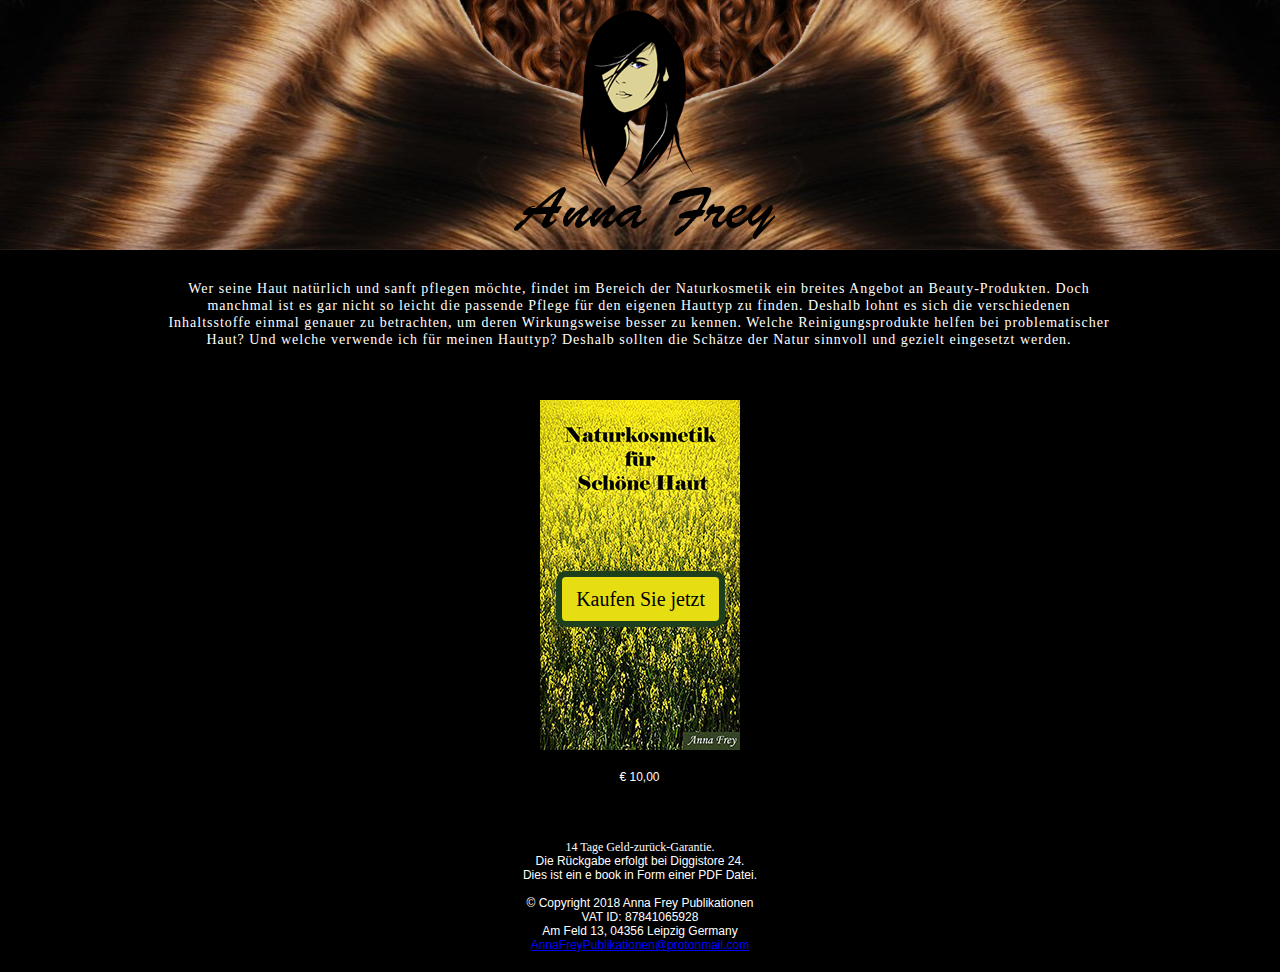
==== commit c098d8e7: "14 day" ====
--- a/book-1-sale.html
+++ b/book-1-sale.html
@@ -19,10 +19,10 @@
   <title>Naturkosmetik Haut</title>
   <!-- CSS -->
   <link rel="stylesheet" type="text/css" href="css/site_global.css?crc=444006867"/>
-  <link rel="stylesheet" type="text/css" href="css/book-1-sale.css?crc=510887324" id="pagesheet"/>
+  <link rel="stylesheet" type="text/css" href="css/book-1-sale.css?crc=4047825682" id="pagesheet"/>
   <!-- IE-only CSS -->
   <!--[if lt IE 9]>
-  <link rel="stylesheet" type="text/css" href="css/nomq_book-1-sale.css?crc=4117390236" id="nomq_pagesheet"/>
+  <link rel="stylesheet" type="text/css" href="css/nomq_book-1-sale.css?crc=3949514201" id="nomq_pagesheet"/>
   <![endif]-->
   <!-- JS includes -->
   <!--[if lt IE 9]>
@@ -53,7 +53,7 @@
      <p>€ 10,00</p>
     </div>
     <div class="clearfix colelem shared_content" id="u8660-18" data-sizePolicy="fixed" data-pintopage="page_fixedCenter" data-content-guid="u8660-18_content"><!-- content -->
-     <p><span id="u8660">30 Tage Geld-zurück-Garantie.</span></p>
+     <p><span id="u8660">14 Tage Geld-zurück-Garantie.</span></p>
      <p>Die Rückgabe erfolgt bei Diggistore 24.</p>
      <p>Dies ist ein e book in Form einer PDF Datei.</p>
      <p>&nbsp;</p>
--- a/css/book-1-sale.css
+++ b/css/book-1-sale.css
@@ -1 +1 @@
-.version.book_1_sale{color:#00001E;background-color:#73859C;}#page{z-index:1;width:100%;border-width:0px;background-color:#000000;background-image:none;margin-left:auto;border-color:#000000;margin-right:auto;}#u1956{z-index:37;width:100%;background-color:transparent;position:relative;}#u1956_img{width:100%;}#pu2626{z-index:2;}#u2626{z-index:2;margin-left:50%;background-color:transparent;position:relative;margin-right:-10000px;}.MenuItem{cursor:pointer;}#u8597-4{width:105px;position:relative;font-size:12px;color:#FFFFFF;line-height:14px;z-index:15;min-height:15px;background-color:transparent;margin-left:50%;text-align:center;}#u8660-18{position:relative;font-size:12px;color:#FFFFFF;line-height:14px;z-index:19;min-height:113px;background-color:transparent;margin-left:50%;text-align:center;}#u8660{font-family:Georgia, Palatino, Palatino Linotype, Times, Times New Roman, serif;}.html{background-color:#000000;}body{position:relative;}@media (min-width: 1025px), print{#muse_css_mq{background-color:#FFFFFF;}#bp_infinity.active{display:block;}#page{min-height:952.9750000000004px;padding-bottom:19.024999999999636px;max-width:1280px;}#u2125-4{z-index:11;width:946px;min-height:86px;background-color:transparent;color:#FFFFFF;font-size:14px;text-align:center;letter-spacing:1px;font-family:Georgia, Palatino, Palatino Linotype, Times, Times New Roman, serif;margin-top:30px;position:relative;margin-left:50%;left:-474px;}#pu2626{margin-top:34px;width:15.63%;margin-left:42.19%;}#u2626{width:200px;left:-100px;}#menuu2663{z-index:4;width:169px;height:56px;border-width:0px;border-color:transparent;background-color:transparent;position:relative;margin-right:-10000px;margin-top:171px;margin-left:50%;left:-84px;}#u2671{width:169px;min-height:56px;background-color:transparent;position:relative;margin-right:-10000px;}#u2674{width:157px;border-style:solid;border-width:6px;border-color:#1E3F1D;background-color:#E6DE13;border-radius:10px;padding-bottom:20px;position:relative;}#u2674:hover{border-color:#FFFF00;width:157px;min-height:0px;margin:0px;}#u2674:active{border-color:#FFFF00;width:157px;min-height:0px;margin:0px;}#u2674.MuseMenuActive{border-color:#1E3F1D;width:157px;min-height:0px;margin:0px;}#u2675-4{width:145px;min-height:24px;border-width:0px;border-color:transparent;background-color:transparent;color:#000000;font-size:20px;text-align:center;line-height:24px;font-family:Georgia, Palatino, Palatino Linotype, Times, Times New Roman, serif;position:relative;margin-right:-10000px;top:10px;left:6px;}#u2674:hover #u2675-4{padding-top:0px;padding-bottom:0px;min-height:24px;width:145px;margin:0px -10000px 0px 0px;}#u2674:active #u2675-4{padding-top:0px;padding-bottom:0px;min-height:24px;width:145px;margin:0px -10000px 0px 0px;}#u2674.MuseMenuActive #u2675-4{padding-top:0px;padding-bottom:0px;min-height:24px;width:145px;margin:0px -10000px 0px 0px;}#u2674.MuseMenuActive #u2675-4 p,#u2674.MuseMenuActive #u2675-4 h1{font-family:Helvetica, Helvetica Neue, Arial, sans-serif;}#u8597-4{margin-top:20px;left:-53px;}#u8660-18{width:1240px;margin-top:55px;left:-620px;}.css_verticalspacer .verticalspacer{height:calc(100vh - 972px);}}@media (min-width: 901px) and (max-width: 1024px){#muse_css_mq{background-color:#000400;}#bp_1024.active{display:block;}#page{min-height:912.9750000000004px;padding-bottom:20.024999999999636px;max-width:1024px;}#u2125-4{z-index:11;width:856px;min-height:86px;background-color:transparent;color:#FFFFFF;font-size:14px;text-align:center;letter-spacing:1px;font-family:Georgia, Palatino, Palatino Linotype, Times, Times New Roman, serif;margin-top:30px;position:relative;margin-left:50%;left:-428px;}#pu2626{margin-top:34px;width:19.54%;margin-left:40.24%;}#u2626{width:200px;left:-100px;}#menuu2663{z-index:4;width:169px;height:56px;border-width:0px;border-color:transparent;background-color:transparent;position:relative;margin-right:-10000px;margin-top:173px;margin-left:50%;left:-85px;}#u2671{width:169px;min-height:56px;background-color:transparent;position:relative;margin-right:-10000px;}#u2674{width:157px;border-style:solid;border-width:6px;border-color:#1E3F1D;background-color:#E6DE13;border-radius:10px;padding-bottom:20px;position:relative;}#u2674:hover{border-color:#FFFF00;width:157px;min-height:0px;margin:0px;}#u2674:active{border-color:#FFFF00;width:157px;min-height:0px;margin:0px;}#u2674.MuseMenuActive{border-color:#1E3F1D;width:157px;min-height:0px;margin:0px;}#u2675-4{width:145px;min-height:24px;border-width:0px;border-color:transparent;background-color:transparent;color:#000000;font-size:20px;text-align:center;line-height:24px;font-family:Georgia, Palatino, Palatino Linotype, Times, Times New Roman, serif;position:relative;margin-right:-10000px;top:10px;left:6px;}#u2674:hover #u2675-4{padding-top:0px;padding-bottom:0px;min-height:24px;width:145px;margin:0px -10000px 0px 0px;}#u2674:active #u2675-4{padding-top:0px;padding-bottom:0px;min-height:24px;width:145px;margin:0px -10000px 0px 0px;}#u2674.MuseMenuActive #u2675-4{padding-top:0px;padding-bottom:0px;min-height:24px;width:145px;margin:0px -10000px 0px 0px;}#u2674.MuseMenuActive #u2675-4 p,#u2674.MuseMenuActive #u2675-4 h1{font-family:Helvetica, Helvetica Neue, Arial, sans-serif;}#u8597-4{margin-top:10px;left:-53px;}#u8660-18{width:984px;margin-top:75px;left:-492px;}.css_verticalspacer .verticalspacer{height:calc(100vh - 933px);}body{overflow-x:hidden;}}@media (min-width: 769px) and (max-width: 900px){#muse_css_mq{background-color:#000384;}#bp_900.active{display:block;}#page{min-height:912.9750000000004px;padding-bottom:20.024999999999636px;max-width:900px;}#u2125-4{z-index:11;width:754px;min-height:103px;background-color:transparent;color:#FFFFFF;font-size:14px;text-align:center;letter-spacing:1px;font-family:Georgia, Palatino, Palatino Linotype, Times, Times New Roman, serif;margin-top:34px;position:relative;margin-left:50%;left:-367px;}#pu2626{margin-top:37px;width:22.23%;margin-left:38.89%;}#u2626{width:200px;left:-101px;}#menuu2663{z-index:4;width:169px;height:56px;border-width:0px;border-color:transparent;background-color:transparent;position:relative;margin-right:-10000px;margin-top:167px;margin-left:50%;left:-85px;}#u2671{width:169px;min-height:56px;background-color:transparent;position:relative;margin-right:-10000px;}#u2674{width:157px;border-style:solid;border-width:6px;border-color:#1E3F1D;background-color:#E6DE13;border-radius:10px;padding-bottom:20px;position:relative;}#u2674:hover{border-color:#FFFF00;width:157px;min-height:0px;margin:0px;}#u2674:active{border-color:#FFFF00;width:157px;min-height:0px;margin:0px;}#u2674.MuseMenuActive{border-color:#1E3F1D;width:157px;min-height:0px;margin:0px;}#u2675-4{width:145px;min-height:24px;border-width:0px;border-color:transparent;background-color:transparent;color:#000000;font-size:20px;text-align:center;line-height:24px;font-family:Georgia, Palatino, Palatino Linotype, Times, Times New Roman, serif;position:relative;margin-right:-10000px;top:10px;left:6px;}#u2674:hover #u2675-4{padding-top:0px;padding-bottom:0px;min-height:24px;width:145px;margin:0px -10000px 0px 0px;}#u2674:active #u2675-4{padding-top:0px;padding-bottom:0px;min-height:24px;width:145px;margin:0px -10000px 0px 0px;}#u2674.MuseMenuActive #u2675-4{padding-top:0px;padding-bottom:0px;min-height:24px;width:145px;margin:0px -10000px 0px 0px;}#u2674.MuseMenuActive #u2675-4 p,#u2674.MuseMenuActive #u2675-4 h1{font-family:Helvetica, Helvetica Neue, Arial, sans-serif;}#u8597-4{margin-top:10px;left:-53px;}#u8660-18{width:860px;margin-top:75px;left:-430px;}.css_verticalspacer .verticalspacer{height:calc(100vh - 933px);}body{overflow-x:hidden;}}@media (min-width: 601px) and (max-width: 768px){#muse_css_mq{background-color:#000300;}#bp_768.active{display:block;}#page{min-height:792.9750000000004px;padding-bottom:20.024999999999636px;max-width:768px;}#u2125-4{z-index:11;width:561px;min-height:156px;background-color:transparent;color:#FFFFFF;font-size:14px;text-align:center;letter-spacing:1px;font-family:Georgia, Palatino, Palatino Linotype, Times, Times New Roman, serif;margin-top:30px;position:relative;margin-left:50%;left:-270px;}#pu2626{margin-top:24px;width:17.45%;margin-left:41.28%;}#u2626{width:134px;left:-67px;}#menuu2919{z-index:4;width:110px;height:46px;border-width:0px;border-color:transparent;background-color:transparent;position:relative;margin-right:-10000px;margin-top:107px;margin-left:50%;left:-55px;}#u2920{width:110px;min-height:46px;background-color:transparent;position:relative;margin-right:-10000px;}#u2923{width:98px;border-style:solid;border-width:6px;border-color:#1E3F1D;background-color:#E6DE13;border-radius:10px;padding-bottom:20px;position:relative;}#u2923:hover{border-color:#FFFF00;background-color:#E6DE13;width:98px;min-height:0px;margin:0px;}#u2923:active{border-color:#FFFF00;background-color:#E6DE13;width:98px;min-height:0px;margin:0px;}#u2923.MuseMenuActive{border-color:#1E3F1D;background-color:#E6DE13;width:98px;min-height:0px;margin:0px;}#u2924-4{width:86px;min-height:14px;border-width:0px;border-color:transparent;background-color:transparent;color:#000000;font-size:12px;text-align:center;line-height:14px;font-family:Georgia, Palatino, Palatino Linotype, Times, Times New Roman, serif;position:relative;margin-right:-10000px;top:10px;left:6px;}#u2923:hover #u2924-4{padding-top:0px;padding-bottom:0px;min-height:14px;width:86px;margin:0px -10000px 0px 0px;}#u2923:active #u2924-4{padding-top:0px;padding-bottom:0px;min-height:14px;width:86px;margin:0px -10000px 0px 0px;}#u2923.MuseMenuActive #u2924-4{padding-top:0px;padding-bottom:0px;min-height:14px;width:86px;margin:0px -10000px 0px 0px;}#u2923.MuseMenuActive #u2924-4 p,#u2923.MuseMenuActive #u2924-4 h1{font-family:Helvetica, Helvetica Neue, Arial, sans-serif;}#u8597-4{margin-top:16px;left:-52px;}#u8660-18{width:728px;margin-top:55px;left:-364px;}.css_verticalspacer .verticalspacer{height:calc(100vh - 813px);}body{overflow-x:hidden;}}@media (min-width: 481px) and (max-width: 600px){#muse_css_mq{background-color:#000258;}#bp_600.active{display:block;}#page{min-height:782.9750000000004px;padding-bottom:20.024999999999636px;max-width:600px;}#u2125-4{z-index:11;width:435px;min-height:171px;background-color:transparent;color:#FFFFFF;font-size:14px;text-align:center;letter-spacing:1px;font-family:Georgia, Palatino, Palatino Linotype, Times, Times New Roman, serif;margin-top:23px;position:relative;margin-left:50%;left:-217px;}#pu2626{margin-top:19px;width:22.34%;margin-left:38.84%;}#u2626{width:134px;left:-66.99999999999997px;}#menuu2919{z-index:4;width:110px;height:46px;border-width:0px;border-color:transparent;background-color:transparent;position:relative;margin-right:-10000px;margin-top:117px;margin-left:50%;left:-54.99999999999997px;}#u2920{width:110px;min-height:45px;background-color:transparent;padding-bottom:1px;position:relative;margin-right:-10000px;}#u2923{width:98px;border-style:solid;border-width:6px;border-color:#1E3F1D;background-color:#E6DE13;border-radius:10px;padding-bottom:19px;position:relative;}#u2923:hover{border-color:#FFFF00;background-color:#E6DE13;width:98px;min-height:0px;margin:0px;}#u2923:active{border-color:#FFFF00;background-color:#E6DE13;width:98px;min-height:0px;margin:0px;}#u2923.MuseMenuActive{border-color:#1E3F1D;background-color:#E6DE13;width:98px;min-height:0px;margin:0px;}#u2924-4{width:86px;min-height:14px;border-width:0px;border-color:transparent;background-color:transparent;color:#000000;font-size:12px;text-align:center;line-height:14px;font-family:Georgia, Palatino, Palatino Linotype, Times, Times New Roman, serif;position:relative;margin-right:-10000px;top:9px;left:6px;}#u2923:hover #u2924-4{padding-top:0px;padding-bottom:0px;min-height:14px;width:86px;margin:0px -10000px 0px 0px;}#u2923:active #u2924-4{padding-top:0px;padding-bottom:0px;min-height:14px;width:86px;margin:0px -10000px 0px 0px;}#u2923.MuseMenuActive #u2924-4{padding-top:0px;padding-bottom:0px;min-height:14px;width:86px;margin:0px -10000px 0px 0px;}#u2923.MuseMenuActive #u2924-4 p,#u2923.MuseMenuActive #u2924-4 h1{font-family:Helvetica, Helvetica Neue, Arial, sans-serif;}#u8597-4{margin-top:16px;left:-53px;}#u8660-18{width:560px;margin-top:75px;left:-280px;}.css_verticalspacer .verticalspacer{height:calc(100vh - 803px);}body{overflow-x:hidden;}}@media (min-width: 321px) and (max-width: 480px){#muse_css_mq{background-color:#0001e0;}#bp_480.active{display:block;}#page{min-height:683px;padding-bottom:20px;max-width:480px;}#u2146-4{z-index:11;width:278px;min-height:140px;background-color:transparent;color:#FFFFFF;font-size:12px;text-align:center;line-height:14px;letter-spacing:1px;font-family:Georgia, Palatino, Palatino Linotype, Times, Times New Roman, serif;margin-top:21px;position:relative;margin-left:50%;left:-143px;}#pu2626{margin-top:25px;width:27.92%;margin-left:36.05%;}#u2626{width:134px;left:-67px;}#menuu2919{z-index:4;width:110px;height:46px;border-width:0px;border-color:transparent;background-color:transparent;position:relative;margin-right:-10000px;margin-top:104px;margin-left:50%;left:-55px;}#u2920{width:110px;min-height:46px;background-color:transparent;position:relative;margin-right:-10000px;}#u2923{width:98px;border-style:solid;border-width:6px;border-color:#1E3F1D;background-color:#E6DE13;border-radius:10px;padding-bottom:20px;position:relative;}#u2923:hover{border-color:#FFFF00;background-color:#E6DE13;width:98px;min-height:0px;margin:0px;}#u2923:active{border-color:#FFFF00;background-color:#E6DE13;width:98px;min-height:0px;margin:0px;}#u2923.MuseMenuActive{border-color:#1E3F1D;background-color:#E6DE13;width:98px;min-height:0px;margin:0px;}#u2924-4{width:86px;min-height:14px;border-width:0px;border-color:transparent;background-color:transparent;color:#000000;font-size:12px;text-align:center;line-height:14px;font-family:Georgia, Palatino, Palatino Linotype, Times, Times New Roman, serif;position:relative;margin-right:-10000px;top:10px;left:6px;}#u2923:hover #u2924-4{padding-top:0px;padding-bottom:0px;min-height:14px;width:86px;margin:0px -10000px 0px 0px;}#u2923:active #u2924-4{padding-top:0px;padding-bottom:0px;min-height:14px;width:86px;margin:0px -10000px 0px 0px;}#u2923.MuseMenuActive #u2924-4{padding-top:0px;padding-bottom:0px;min-height:14px;width:86px;margin:0px -10000px 0px 0px;}#u2923.MuseMenuActive #u2924-4 p,#u2923.MuseMenuActive #u2924-4 h1{font-family:Helvetica, Helvetica Neue, Arial, sans-serif;}#u8597-4{margin-top:11px;left:-53px;}#u8660-18{width:440px;margin-top:30px;left:-220px;}.css_verticalspacer .verticalspacer{height:calc(100vh - 703px);}body{overflow-x:hidden;}}@media (max-width: 320px){#muse_css_mq{background-color:#000140;}#bp_320.active{display:block;}#page{min-height:643px;padding-bottom:19px;max-width:320px;}#u2146-4{z-index:11;width:278px;min-height:111px;background-color:transparent;color:#FFFFFF;font-size:12px;text-align:center;line-height:14px;letter-spacing:1px;font-family:Georgia, Palatino, Palatino Linotype, Times, Times New Roman, serif;margin-top:15px;position:relative;margin-left:50%;left:-140px;}#pu2626{margin-top:15px;width:41.88%;margin-left:29.07%;}#u2626{width:134px;left:-67px;}#menuu2919{z-index:4;width:110px;height:46px;border-width:0px;border-color:transparent;background-color:transparent;position:relative;margin-right:-10000px;margin-top:107px;margin-left:50%;left:-55px;}#u2920{width:110px;min-height:46px;background-color:transparent;position:relative;margin-right:-10000px;}#u2923{width:98px;border-style:solid;border-width:6px;border-color:#1E3F1D;background-color:#E6DE13;border-radius:10px;padding-bottom:20px;position:relative;}#u2923:hover{border-color:#FFFF00;background-color:#E6DE13;width:98px;min-height:0px;margin:0px;}#u2923:active{border-color:#FFFF00;background-color:#E6DE13;width:98px;min-height:0px;margin:0px;}#u2923.MuseMenuActive{border-color:#1E3F1D;background-color:#E6DE13;width:98px;min-height:0px;margin:0px;}#u2924-4{width:86px;min-height:14px;border-width:0px;border-color:transparent;background-color:transparent;color:#000000;font-size:12px;text-align:center;line-height:14px;font-family:Georgia, Palatino, Palatino Linotype, Times, Times New Roman, serif;position:relative;margin-right:-10000px;top:10px;left:6px;}#u2923:hover #u2924-4{padding-top:0px;padding-bottom:0px;min-height:14px;width:86px;margin:0px -10000px 0px 0px;}#u2923:active #u2924-4{padding-top:0px;padding-bottom:0px;min-height:14px;width:86px;margin:0px -10000px 0px 0px;}#u2923.MuseMenuActive #u2924-4{padding-top:0px;padding-bottom:0px;min-height:14px;width:86px;margin:0px -10000px 0px 0px;}#u2923.MuseMenuActive #u2924-4 p,#u2923.MuseMenuActive #u2924-4 h1{font-family:Helvetica, Helvetica Neue, Arial, sans-serif;}#u8597-4{margin-top:15px;left:-50px;}#u8660-18{width:281px;margin-top:33px;left:-141px;}.css_verticalspacer .verticalspacer{height:calc(100vh - 662px);}body{overflow-x:hidden;min-width:320px;}}+.version.book_1_sale{color:#0000F1;background-color:#44EB12;}#page{background-image:none;border-color:#000000;background-color:#000000;z-index:1;margin-right:auto;width:100%;margin-left:auto;border-width:0px;}#u1956{background-color:transparent;width:100%;z-index:37;position:relative;}#u1956_img{width:100%;}#pu2626{z-index:2;}#u2626{margin-right:-10000px;background-color:transparent;z-index:2;position:relative;margin-left:50%;}.MenuItem{cursor:pointer;}#u8597-4{font-size:12px;min-height:15px;color:#FFFFFF;background-color:transparent;position:relative;z-index:15;text-align:center;line-height:14px;width:105px;margin-left:50%;}#u8660-18{font-size:12px;min-height:113px;color:#FFFFFF;background-color:transparent;position:relative;z-index:19;text-align:center;line-height:14px;margin-left:50%;}#u8660{font-family:Georgia, Palatino, Palatino Linotype, Times, Times New Roman, serif;}.html{background-color:#000000;}body{position:relative;}@media (min-width: 1025px), print{#muse_css_mq{background-color:#FFFFFF;}#bp_infinity.active{display:block;}#page{min-height:952.9750000000004px;padding-bottom:19.024999999999636px;max-width:1280px;}#u2125-4{z-index:11;width:946px;min-height:86px;background-color:transparent;font-size:14px;text-align:center;color:#FFFFFF;letter-spacing:1px;font-family:Georgia, Palatino, Palatino Linotype, Times, Times New Roman, serif;margin-top:30px;position:relative;margin-left:50%;left:-474px;}#pu2626{margin-top:34px;width:15.63%;margin-left:42.19%;}#u2626{width:200px;left:-100px;}#menuu2663{z-index:4;width:169px;height:56px;border-width:0px;border-color:transparent;background-color:transparent;position:relative;margin-right:-10000px;margin-top:171px;margin-left:50%;left:-84px;}#u2671{width:169px;min-height:56px;background-color:transparent;position:relative;margin-right:-10000px;}#u2674{width:157px;border-style:solid;border-width:6px;border-color:#1E3F1D;background-color:#E6DE13;border-radius:10px;padding-bottom:20px;position:relative;}#u2674:hover{border-color:#FFFF00;width:157px;min-height:0px;margin:0px;}#u2674:active{border-color:#FFFF00;width:157px;min-height:0px;margin:0px;}#u2674.MuseMenuActive{border-color:#1E3F1D;width:157px;min-height:0px;margin:0px;}#u2675-4{width:145px;min-height:24px;border-width:0px;border-color:transparent;background-color:transparent;font-size:20px;text-align:center;color:#000000;line-height:24px;font-family:Georgia, Palatino, Palatino Linotype, Times, Times New Roman, serif;position:relative;margin-right:-10000px;top:10px;left:6px;}#u2674:hover #u2675-4{padding-top:0px;padding-bottom:0px;min-height:24px;width:145px;margin:0px -10000px 0px 0px;}#u2674:active #u2675-4{padding-top:0px;padding-bottom:0px;min-height:24px;width:145px;margin:0px -10000px 0px 0px;}#u2674.MuseMenuActive #u2675-4{padding-top:0px;padding-bottom:0px;min-height:24px;width:145px;margin:0px -10000px 0px 0px;}#u2674.MuseMenuActive #u2675-4 p,#u2674.MuseMenuActive #u2675-4 h1{font-family:Helvetica, Helvetica Neue, Arial, sans-serif;}#u8597-4{margin-top:20px;left:-53px;}#u8660-18{width:1240px;margin-top:55px;left:-620px;}.css_verticalspacer .verticalspacer{height:calc(100vh - 972px);}}@media (min-width: 901px) and (max-width: 1024px){#muse_css_mq{background-color:#000400;}#bp_1024.active{display:block;}#page{min-height:912.9750000000004px;padding-bottom:20.024999999999636px;max-width:1024px;}#u2125-4{z-index:11;width:856px;min-height:86px;background-color:transparent;font-size:14px;text-align:center;color:#FFFFFF;letter-spacing:1px;font-family:Georgia, Palatino, Palatino Linotype, Times, Times New Roman, serif;margin-top:30px;position:relative;margin-left:50%;left:-428px;}#pu2626{margin-top:34px;width:19.54%;margin-left:40.24%;}#u2626{width:200px;left:-100px;}#menuu2663{z-index:4;width:169px;height:56px;border-width:0px;border-color:transparent;background-color:transparent;position:relative;margin-right:-10000px;margin-top:173px;margin-left:50%;left:-85px;}#u2671{width:169px;min-height:56px;background-color:transparent;position:relative;margin-right:-10000px;}#u2674{width:157px;border-style:solid;border-width:6px;border-color:#1E3F1D;background-color:#E6DE13;border-radius:10px;padding-bottom:20px;position:relative;}#u2674:hover{border-color:#FFFF00;width:157px;min-height:0px;margin:0px;}#u2674:active{border-color:#FFFF00;width:157px;min-height:0px;margin:0px;}#u2674.MuseMenuActive{border-color:#1E3F1D;width:157px;min-height:0px;margin:0px;}#u2675-4{width:145px;min-height:24px;border-width:0px;border-color:transparent;background-color:transparent;font-size:20px;text-align:center;color:#000000;line-height:24px;font-family:Georgia, Palatino, Palatino Linotype, Times, Times New Roman, serif;position:relative;margin-right:-10000px;top:10px;left:6px;}#u2674:hover #u2675-4{padding-top:0px;padding-bottom:0px;min-height:24px;width:145px;margin:0px -10000px 0px 0px;}#u2674:active #u2675-4{padding-top:0px;padding-bottom:0px;min-height:24px;width:145px;margin:0px -10000px 0px 0px;}#u2674.MuseMenuActive #u2675-4{padding-top:0px;padding-bottom:0px;min-height:24px;width:145px;margin:0px -10000px 0px 0px;}#u2674.MuseMenuActive #u2675-4 p,#u2674.MuseMenuActive #u2675-4 h1{font-family:Helvetica, Helvetica Neue, Arial, sans-serif;}#u8597-4{margin-top:10px;left:-53px;}#u8660-18{width:984px;margin-top:75px;left:-492px;}.css_verticalspacer .verticalspacer{height:calc(100vh - 933px);}body{overflow-x:hidden;}}@media (min-width: 769px) and (max-width: 900px){#muse_css_mq{background-color:#000384;}#bp_900.active{display:block;}#page{min-height:912.9750000000004px;padding-bottom:20.024999999999636px;max-width:900px;}#u2125-4{z-index:11;width:754px;min-height:103px;background-color:transparent;font-size:14px;text-align:center;color:#FFFFFF;letter-spacing:1px;font-family:Georgia, Palatino, Palatino Linotype, Times, Times New Roman, serif;margin-top:34px;position:relative;margin-left:50%;left:-367px;}#pu2626{margin-top:37px;width:22.23%;margin-left:38.89%;}#u2626{width:200px;left:-101px;}#menuu2663{z-index:4;width:169px;height:56px;border-width:0px;border-color:transparent;background-color:transparent;position:relative;margin-right:-10000px;margin-top:167px;margin-left:50%;left:-85px;}#u2671{width:169px;min-height:56px;background-color:transparent;position:relative;margin-right:-10000px;}#u2674{width:157px;border-style:solid;border-width:6px;border-color:#1E3F1D;background-color:#E6DE13;border-radius:10px;padding-bottom:20px;position:relative;}#u2674:hover{border-color:#FFFF00;width:157px;min-height:0px;margin:0px;}#u2674:active{border-color:#FFFF00;width:157px;min-height:0px;margin:0px;}#u2674.MuseMenuActive{border-color:#1E3F1D;width:157px;min-height:0px;margin:0px;}#u2675-4{width:145px;min-height:24px;border-width:0px;border-color:transparent;background-color:transparent;font-size:20px;text-align:center;color:#000000;line-height:24px;font-family:Georgia, Palatino, Palatino Linotype, Times, Times New Roman, serif;position:relative;margin-right:-10000px;top:10px;left:6px;}#u2674:hover #u2675-4{padding-top:0px;padding-bottom:0px;min-height:24px;width:145px;margin:0px -10000px 0px 0px;}#u2674:active #u2675-4{padding-top:0px;padding-bottom:0px;min-height:24px;width:145px;margin:0px -10000px 0px 0px;}#u2674.MuseMenuActive #u2675-4{padding-top:0px;padding-bottom:0px;min-height:24px;width:145px;margin:0px -10000px 0px 0px;}#u2674.MuseMenuActive #u2675-4 p,#u2674.MuseMenuActive #u2675-4 h1{font-family:Helvetica, Helvetica Neue, Arial, sans-serif;}#u8597-4{margin-top:10px;left:-53px;}#u8660-18{width:860px;margin-top:75px;left:-430px;}.css_verticalspacer .verticalspacer{height:calc(100vh - 933px);}body{overflow-x:hidden;}}@media (min-width: 601px) and (max-width: 768px){#muse_css_mq{background-color:#000300;}#bp_768.active{display:block;}#page{min-height:792.9750000000004px;padding-bottom:20.024999999999636px;max-width:768px;}#u2125-4{z-index:11;width:561px;min-height:156px;background-color:transparent;font-size:14px;text-align:center;color:#FFFFFF;letter-spacing:1px;font-family:Georgia, Palatino, Palatino Linotype, Times, Times New Roman, serif;margin-top:30px;position:relative;margin-left:50%;left:-270px;}#pu2626{margin-top:24px;width:17.45%;margin-left:41.28%;}#u2626{width:134px;left:-67px;}#menuu2919{z-index:4;width:110px;height:46px;border-width:0px;border-color:transparent;background-color:transparent;position:relative;margin-right:-10000px;margin-top:107px;margin-left:50%;left:-55px;}#u2920{width:110px;min-height:46px;background-color:transparent;position:relative;margin-right:-10000px;}#u2923{width:98px;border-style:solid;border-width:6px;border-color:#1E3F1D;background-color:#E6DE13;border-radius:10px;padding-bottom:20px;position:relative;}#u2923:hover{border-color:#FFFF00;background-color:#E6DE13;width:98px;min-height:0px;margin:0px;}#u2923:active{border-color:#FFFF00;background-color:#E6DE13;width:98px;min-height:0px;margin:0px;}#u2923.MuseMenuActive{border-color:#1E3F1D;background-color:#E6DE13;width:98px;min-height:0px;margin:0px;}#u2924-4{width:86px;min-height:14px;border-width:0px;border-color:transparent;background-color:transparent;font-size:12px;text-align:center;color:#000000;line-height:14px;font-family:Georgia, Palatino, Palatino Linotype, Times, Times New Roman, serif;position:relative;margin-right:-10000px;top:10px;left:6px;}#u2923:hover #u2924-4{padding-top:0px;padding-bottom:0px;min-height:14px;width:86px;margin:0px -10000px 0px 0px;}#u2923:active #u2924-4{padding-top:0px;padding-bottom:0px;min-height:14px;width:86px;margin:0px -10000px 0px 0px;}#u2923.MuseMenuActive #u2924-4{padding-top:0px;padding-bottom:0px;min-height:14px;width:86px;margin:0px -10000px 0px 0px;}#u2923.MuseMenuActive #u2924-4 p,#u2923.MuseMenuActive #u2924-4 h1{font-family:Helvetica, Helvetica Neue, Arial, sans-serif;}#u8597-4{margin-top:16px;left:-52px;}#u8660-18{width:728px;margin-top:55px;left:-364px;}.css_verticalspacer .verticalspacer{height:calc(100vh - 813px);}body{overflow-x:hidden;}}@media (min-width: 481px) and (max-width: 600px){#muse_css_mq{background-color:#000258;}#bp_600.active{display:block;}#page{min-height:782.9750000000004px;padding-bottom:20.024999999999636px;max-width:600px;}#u2125-4{z-index:11;width:435px;min-height:171px;background-color:transparent;font-size:14px;text-align:center;color:#FFFFFF;letter-spacing:1px;font-family:Georgia, Palatino, Palatino Linotype, Times, Times New Roman, serif;margin-top:23px;position:relative;margin-left:50%;left:-217px;}#pu2626{margin-top:19px;width:22.34%;margin-left:38.84%;}#u2626{width:134px;left:-66.99999999999997px;}#menuu2919{z-index:4;width:110px;height:46px;border-width:0px;border-color:transparent;background-color:transparent;position:relative;margin-right:-10000px;margin-top:117px;margin-left:50%;left:-54.99999999999997px;}#u2920{width:110px;min-height:45px;background-color:transparent;padding-bottom:1px;position:relative;margin-right:-10000px;}#u2923{width:98px;border-style:solid;border-width:6px;border-color:#1E3F1D;background-color:#E6DE13;border-radius:10px;padding-bottom:19px;position:relative;}#u2923:hover{border-color:#FFFF00;background-color:#E6DE13;width:98px;min-height:0px;margin:0px;}#u2923:active{border-color:#FFFF00;background-color:#E6DE13;width:98px;min-height:0px;margin:0px;}#u2923.MuseMenuActive{border-color:#1E3F1D;background-color:#E6DE13;width:98px;min-height:0px;margin:0px;}#u2924-4{width:86px;min-height:14px;border-width:0px;border-color:transparent;background-color:transparent;font-size:12px;text-align:center;color:#000000;line-height:14px;font-family:Georgia, Palatino, Palatino Linotype, Times, Times New Roman, serif;position:relative;margin-right:-10000px;top:9px;left:6px;}#u2923:hover #u2924-4{padding-top:0px;padding-bottom:0px;min-height:14px;width:86px;margin:0px -10000px 0px 0px;}#u2923:active #u2924-4{padding-top:0px;padding-bottom:0px;min-height:14px;width:86px;margin:0px -10000px 0px 0px;}#u2923.MuseMenuActive #u2924-4{padding-top:0px;padding-bottom:0px;min-height:14px;width:86px;margin:0px -10000px 0px 0px;}#u2923.MuseMenuActive #u2924-4 p,#u2923.MuseMenuActive #u2924-4 h1{font-family:Helvetica, Helvetica Neue, Arial, sans-serif;}#u8597-4{margin-top:16px;left:-53px;}#u8660-18{width:560px;margin-top:75px;left:-280px;}.css_verticalspacer .verticalspacer{height:calc(100vh - 803px);}body{overflow-x:hidden;}}@media (min-width: 321px) and (max-width: 480px){#muse_css_mq{background-color:#0001e0;}#bp_480.active{display:block;}#page{min-height:683px;padding-bottom:20px;max-width:480px;}#u2146-4{z-index:11;width:278px;min-height:140px;background-color:transparent;letter-spacing:1px;font-size:12px;text-align:center;color:#FFFFFF;line-height:14px;font-family:Georgia, Palatino, Palatino Linotype, Times, Times New Roman, serif;margin-top:21px;position:relative;margin-left:50%;left:-143px;}#pu2626{margin-top:25px;width:27.92%;margin-left:36.05%;}#u2626{width:134px;left:-67px;}#menuu2919{z-index:4;width:110px;height:46px;border-width:0px;border-color:transparent;background-color:transparent;position:relative;margin-right:-10000px;margin-top:104px;margin-left:50%;left:-55px;}#u2920{width:110px;min-height:46px;background-color:transparent;position:relative;margin-right:-10000px;}#u2923{width:98px;border-style:solid;border-width:6px;border-color:#1E3F1D;background-color:#E6DE13;border-radius:10px;padding-bottom:20px;position:relative;}#u2923:hover{border-color:#FFFF00;background-color:#E6DE13;width:98px;min-height:0px;margin:0px;}#u2923:active{border-color:#FFFF00;background-color:#E6DE13;width:98px;min-height:0px;margin:0px;}#u2923.MuseMenuActive{border-color:#1E3F1D;background-color:#E6DE13;width:98px;min-height:0px;margin:0px;}#u2924-4{width:86px;min-height:14px;border-width:0px;border-color:transparent;background-color:transparent;font-size:12px;text-align:center;color:#000000;line-height:14px;font-family:Georgia, Palatino, Palatino Linotype, Times, Times New Roman, serif;position:relative;margin-right:-10000px;top:10px;left:6px;}#u2923:hover #u2924-4{padding-top:0px;padding-bottom:0px;min-height:14px;width:86px;margin:0px -10000px 0px 0px;}#u2923:active #u2924-4{padding-top:0px;padding-bottom:0px;min-height:14px;width:86px;margin:0px -10000px 0px 0px;}#u2923.MuseMenuActive #u2924-4{padding-top:0px;padding-bottom:0px;min-height:14px;width:86px;margin:0px -10000px 0px 0px;}#u2923.MuseMenuActive #u2924-4 p,#u2923.MuseMenuActive #u2924-4 h1{font-family:Helvetica, Helvetica Neue, Arial, sans-serif;}#u8597-4{margin-top:11px;left:-53px;}#u8660-18{width:440px;margin-top:30px;left:-220px;}.css_verticalspacer .verticalspacer{height:calc(100vh - 703px);}body{overflow-x:hidden;}}@media (max-width: 320px){#muse_css_mq{background-color:#000140;}#bp_320.active{display:block;}#page{min-height:643px;padding-bottom:19px;max-width:320px;}#u2146-4{z-index:11;width:278px;min-height:111px;background-color:transparent;letter-spacing:1px;font-size:12px;text-align:center;color:#FFFFFF;line-height:14px;font-family:Georgia, Palatino, Palatino Linotype, Times, Times New Roman, serif;margin-top:15px;position:relative;margin-left:50%;left:-140px;}#pu2626{margin-top:15px;width:41.88%;margin-left:29.07%;}#u2626{width:134px;left:-67px;}#menuu2919{z-index:4;width:110px;height:46px;border-width:0px;border-color:transparent;background-color:transparent;position:relative;margin-right:-10000px;margin-top:107px;margin-left:50%;left:-55px;}#u2920{width:110px;min-height:46px;background-color:transparent;position:relative;margin-right:-10000px;}#u2923{width:98px;border-style:solid;border-width:6px;border-color:#1E3F1D;background-color:#E6DE13;border-radius:10px;padding-bottom:20px;position:relative;}#u2923:hover{border-color:#FFFF00;background-color:#E6DE13;width:98px;min-height:0px;margin:0px;}#u2923:active{border-color:#FFFF00;background-color:#E6DE13;width:98px;min-height:0px;margin:0px;}#u2923.MuseMenuActive{border-color:#1E3F1D;background-color:#E6DE13;width:98px;min-height:0px;margin:0px;}#u2924-4{width:86px;min-height:14px;border-width:0px;border-color:transparent;background-color:transparent;font-size:12px;text-align:center;color:#000000;line-height:14px;font-family:Georgia, Palatino, Palatino Linotype, Times, Times New Roman, serif;position:relative;margin-right:-10000px;top:10px;left:6px;}#u2923:hover #u2924-4{padding-top:0px;padding-bottom:0px;min-height:14px;width:86px;margin:0px -10000px 0px 0px;}#u2923:active #u2924-4{padding-top:0px;padding-bottom:0px;min-height:14px;width:86px;margin:0px -10000px 0px 0px;}#u2923.MuseMenuActive #u2924-4{padding-top:0px;padding-bottom:0px;min-height:14px;width:86px;margin:0px -10000px 0px 0px;}#u2923.MuseMenuActive #u2924-4 p,#u2923.MuseMenuActive #u2924-4 h1{font-family:Helvetica, Helvetica Neue, Arial, sans-serif;}#u8597-4{margin-top:15px;left:-50px;}#u8660-18{width:281px;margin-top:33px;left:-141px;}.css_verticalspacer .verticalspacer{height:calc(100vh - 662px);}body{overflow-x:hidden;min-width:320px;}}--- a/css/nomq_book-1-sale.css
+++ b/css/nomq_book-1-sale.css
@@ -1 +1 @@
-#muse_css_mq{background-color:#FFFFFF;}#bp_infinity.active{display:block;}#page{min-height:952.9750000000004px;padding-bottom:19.024999999999636px;max-width:1280px;}#u2125-4{z-index:11;width:946px;min-height:86px;background-color:transparent;color:#FFFFFF;font-size:14px;text-align:center;letter-spacing:1px;font-family:Georgia, Palatino, Palatino Linotype, Times, Times New Roman, serif;margin-top:30px;position:relative;margin-left:50%;left:-474px;}#pu2626{margin-top:34px;width:15.63%;margin-left:42.19%;}#u2626{width:200px;left:-100px;}#menuu2663{z-index:4;width:169px;height:56px;border-width:0px;border-color:transparent;background-color:transparent;position:relative;margin-right:-10000px;margin-top:171px;margin-left:50%;left:-84px;}#u2671{width:169px;min-height:56px;background-color:transparent;position:relative;margin-right:-10000px;}#u2674{width:157px;border-style:solid;border-width:6px;border-color:#1E3F1D;background-color:#E6DE13;border-radius:10px;padding-bottom:20px;position:relative;}#u2674:hover{border-color:#FFFF00;width:157px;min-height:0px;margin:0px;}#u2674:active{border-color:#FFFF00;width:157px;min-height:0px;margin:0px;}#u2674.MuseMenuActive{border-color:#1E3F1D;width:157px;min-height:0px;margin:0px;}#u2675-4{width:145px;min-height:24px;border-width:0px;border-color:transparent;background-color:transparent;color:#000000;font-size:20px;text-align:center;line-height:24px;font-family:Georgia, Palatino, Palatino Linotype, Times, Times New Roman, serif;position:relative;margin-right:-10000px;top:10px;left:6px;}#u2674:hover #u2675-4{padding-top:0px;padding-bottom:0px;min-height:24px;width:145px;margin:0px -10000px 0px 0px;}#u2674:active #u2675-4{padding-top:0px;padding-bottom:0px;min-height:24px;width:145px;margin:0px -10000px 0px 0px;}#u2674.MuseMenuActive #u2675-4{padding-top:0px;padding-bottom:0px;min-height:24px;width:145px;margin:0px -10000px 0px 0px;}#u2674.MuseMenuActive #u2675-4 p,#u2674.MuseMenuActive #u2675-4 h1{font-family:Helvetica, Helvetica Neue, Arial, sans-serif;}#u8597-4{margin-top:20px;left:-53px;}#u8660-18{width:1240px;margin-top:55px;left:-620px;}.css_verticalspacer .verticalspacer{height:calc(100vh - 972px);}+#muse_css_mq{background-color:#FFFFFF;}#bp_infinity.active{display:block;}#page{min-height:952.9750000000004px;padding-bottom:19.024999999999636px;max-width:1280px;}#u2125-4{z-index:11;width:946px;min-height:86px;background-color:transparent;font-size:14px;text-align:center;color:#FFFFFF;letter-spacing:1px;font-family:Georgia, Palatino, Palatino Linotype, Times, Times New Roman, serif;margin-top:30px;position:relative;margin-left:50%;left:-474px;}#pu2626{margin-top:34px;width:15.63%;margin-left:42.19%;}#u2626{width:200px;left:-100px;}#menuu2663{z-index:4;width:169px;height:56px;border-width:0px;border-color:transparent;background-color:transparent;position:relative;margin-right:-10000px;margin-top:171px;margin-left:50%;left:-84px;}#u2671{width:169px;min-height:56px;background-color:transparent;position:relative;margin-right:-10000px;}#u2674{width:157px;border-style:solid;border-width:6px;border-color:#1E3F1D;background-color:#E6DE13;border-radius:10px;padding-bottom:20px;position:relative;}#u2674:hover{border-color:#FFFF00;width:157px;min-height:0px;margin:0px;}#u2674:active{border-color:#FFFF00;width:157px;min-height:0px;margin:0px;}#u2674.MuseMenuActive{border-color:#1E3F1D;width:157px;min-height:0px;margin:0px;}#u2675-4{width:145px;min-height:24px;border-width:0px;border-color:transparent;background-color:transparent;font-size:20px;text-align:center;color:#000000;line-height:24px;font-family:Georgia, Palatino, Palatino Linotype, Times, Times New Roman, serif;position:relative;margin-right:-10000px;top:10px;left:6px;}#u2674:hover #u2675-4{padding-top:0px;padding-bottom:0px;min-height:24px;width:145px;margin:0px -10000px 0px 0px;}#u2674:active #u2675-4{padding-top:0px;padding-bottom:0px;min-height:24px;width:145px;margin:0px -10000px 0px 0px;}#u2674.MuseMenuActive #u2675-4{padding-top:0px;padding-bottom:0px;min-height:24px;width:145px;margin:0px -10000px 0px 0px;}#u2674.MuseMenuActive #u2675-4 p,#u2674.MuseMenuActive #u2675-4 h1{font-family:Helvetica, Helvetica Neue, Arial, sans-serif;}#u8597-4{margin-top:20px;left:-53px;}#u8660-18{width:1240px;margin-top:55px;left:-620px;}.css_verticalspacer .verticalspacer{height:calc(100vh - 972px);}